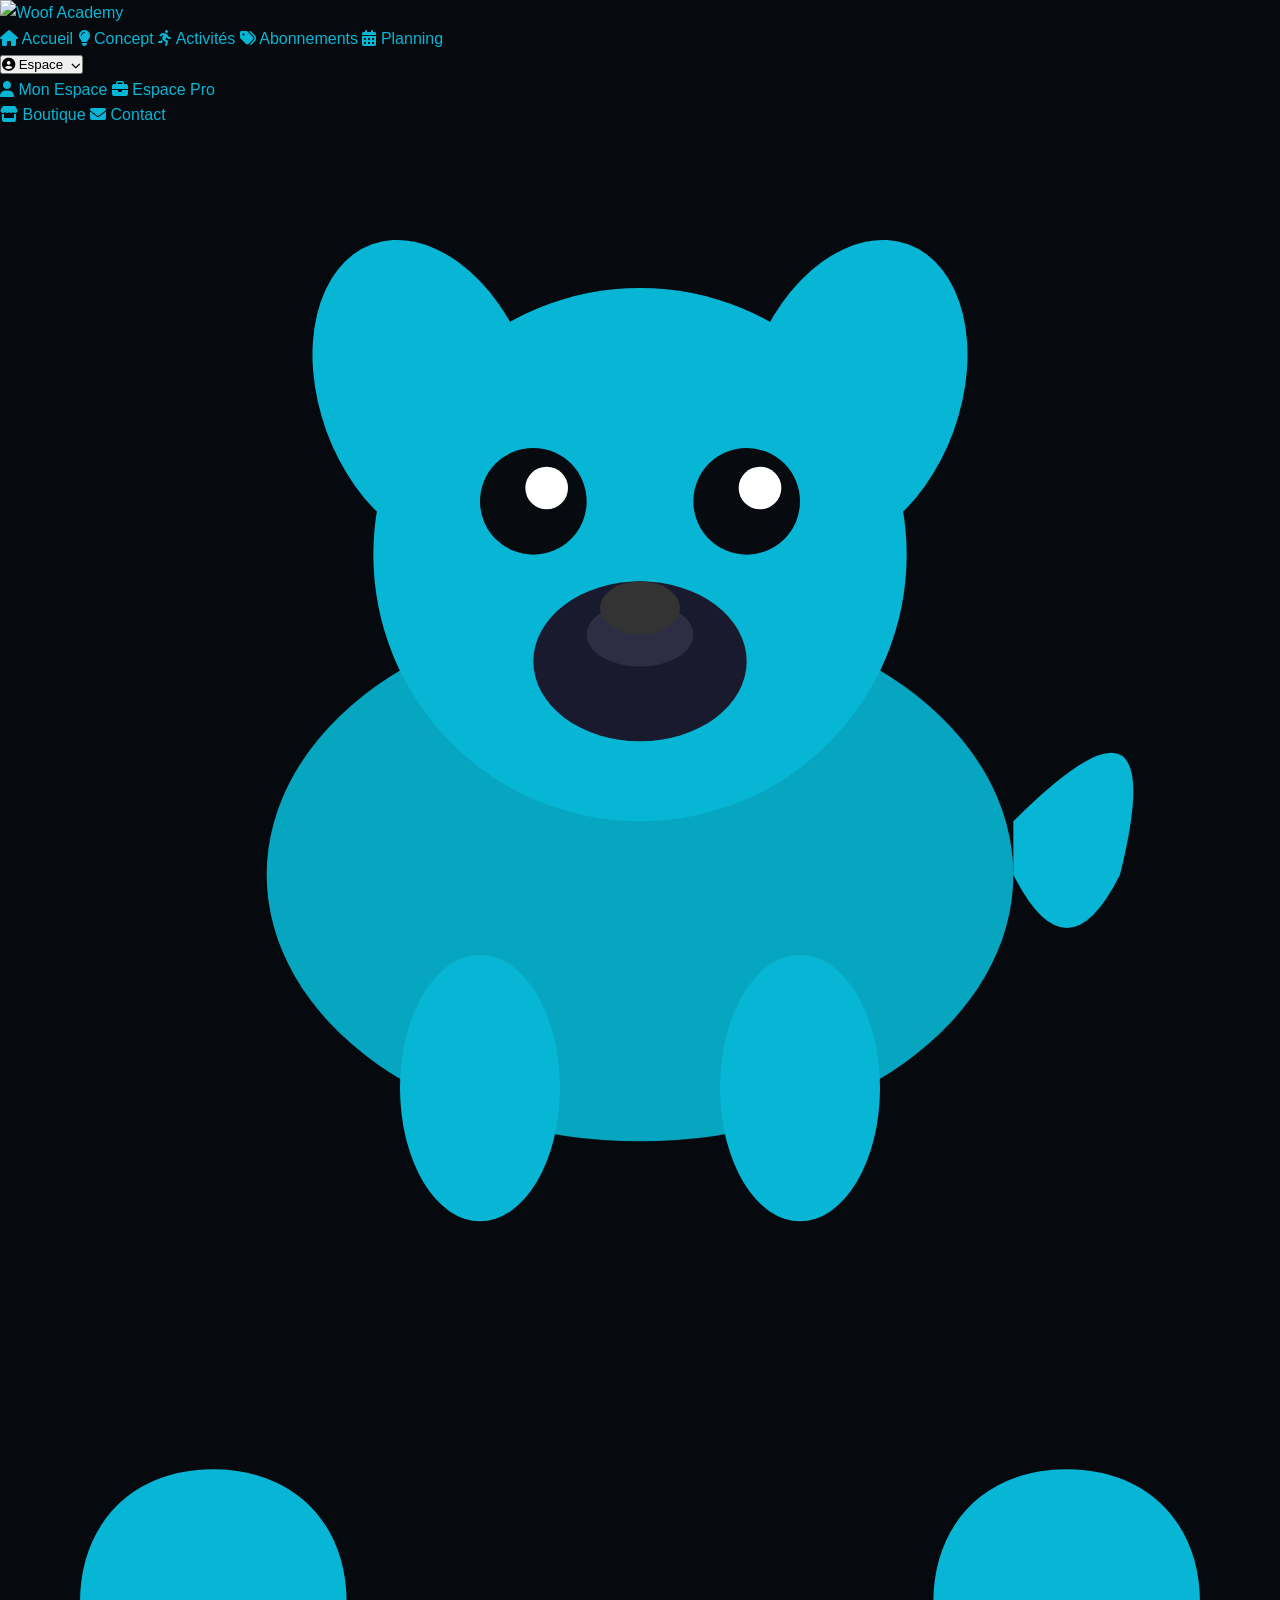
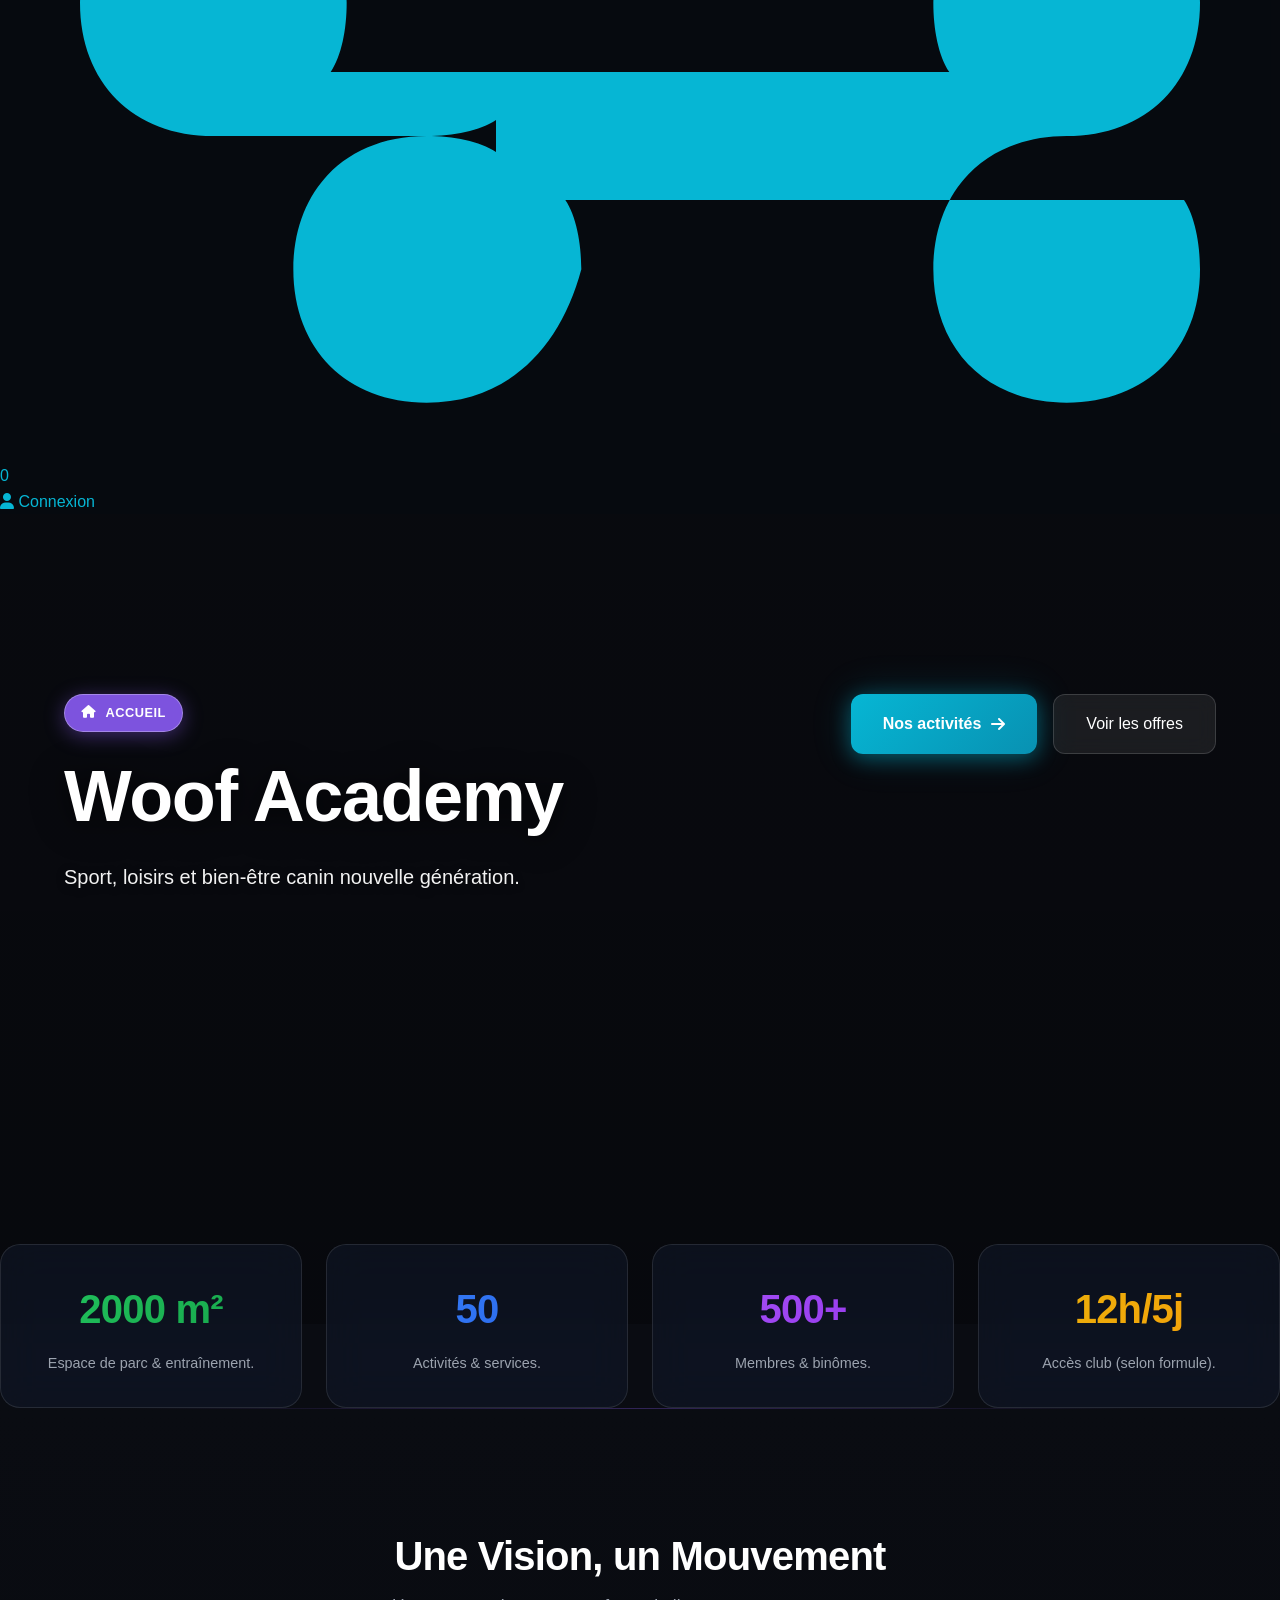
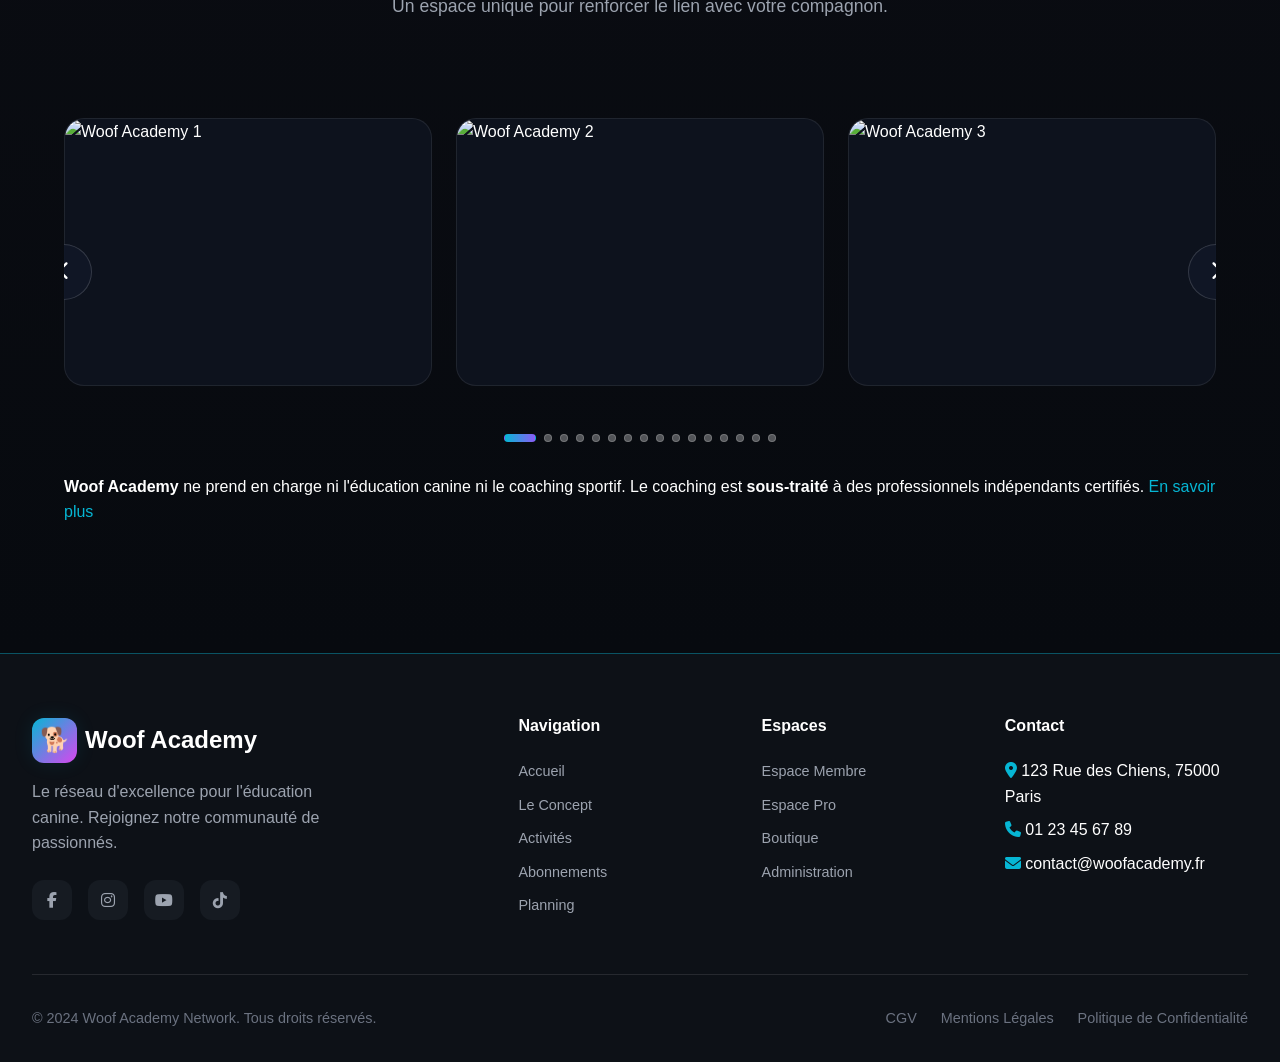
==== index.html @ 2a22ddcd "Add files via upload" ====
<!DOCTYPE html>
<html lang="fr">
<head>
    <meta charset="UTF-8">
    <meta name="viewport" content="width=device-width, initial-scale=1.0">
    <title>Woof Academy - Sport, loisirs et bien-être canin nouvelle génération</title>
    <meta name="description" content="Woof Academy - Sport, éducation et bien-être canin nouvelle génération. 2000m² d'espace, 50 activités, 500+ membres.">
    <link rel="stylesheet" href="style.css">
    <link rel="stylesheet" href="css/woof-header.css">
    <link href="https://fonts.googleapis.com/css2?family=Play:wght@400;700&family=Rajdhani:wght@700&family=Lexend:wght@300;400;700&display=swap" rel="stylesheet">
    <link rel="stylesheet" href="https://fonts.googleapis.com/css2?family=Play:wght@400;700&display=swap">
    <link rel="stylesheet" href="https://cdn.jsdelivr.net/npm/@fortawesome/fontawesome-free@6.4.0/css/all.min.css">
    <style>
	
        /* ===== STYLES MODERNISÉS - INSPIRATION WEBFLOW/SPACEKIT ===== */
        
        :root {
            --bg-dark: #0a0c12;
            --bg-darker: #070a0f;
            --bg-card: rgba(17, 24, 39, 0.6);
            --accent-purple: #8b5cf6;
            --accent-cyan: #06b6d4;
            --accent-pink: #ec4899;
            --text-primary: #ffffff;
            --text-secondary: #9ca3af;
            --border-subtle: rgba(255, 255, 255, 0.06);
            --glow-purple: rgba(139, 92, 246, 0.3);
            --glow-cyan: rgba(6, 182, 212, 0.3);
        }
        
        * {
            margin: 0;
            padding: 0;
            box-sizing: border-box;
        }
        
        body {
            background: var(--bg-dark);
            color: var(--text-primary);
            font-family: 'Inter', -apple-system, BlinkMacSystemFont, 'Segoe UI', sans-serif;
            overflow-x: hidden;
        }
        
        /* Glassmorphism utility */
        .glass {
            background: rgba(17, 24, 39, 0.4);
            backdrop-filter: blur(20px) saturate(180%);
            -webkit-backdrop-filter: blur(20px) saturate(180%);
            border: 1px solid rgba(255, 255, 255, 0.08);
        }
        
        /* Container */
        .container {
            max-width: 1400px;
            margin: 0 auto;
            padding: 0 2rem;
        }
        
        /* Header modernisé style Spacekit */
        .header-new {
            position: fixed;
            top: 0;
            left: 0;
            right: 0;
            z-index: 1000;
            background: rgba(7, 10, 15, 0.85);
            backdrop-filter: blur(24px) saturate(180%);
            -webkit-backdrop-filter: blur(24px) saturate(180%);
            padding: 0.875rem 2rem;
            border-bottom: 1px solid rgba(255, 255, 255, 0.05);
            transition: all 0.3s cubic-bezier(0.4, 0, 0.2, 1);
        }
        
        .header-new.scrolled {
            background: rgba(7, 10, 15, 0.95);
            box-shadow: 0 8px 32px rgba(0, 0, 0, 0.4);
        }

        .header-new .header-content {
            display: flex;
            align-items: center;
            justify-content: space-between;
            max-width: 1400px;
            margin: 0 auto;
        }

        .header-new .logo {
            display: flex;
            align-items: center;
            gap: 0.5rem;
            font-size: 1.25rem;
            font-weight: 600;
            color: #fff;
        }

        .header-new .logo-img {
            width: 36px;
            height: 36px;
        }

        .header-new .nav-pills {
            display: flex;
            align-items: center;
            gap: 0.25rem;
        }

        .header-new .nav-pill {
            padding: 0.5rem 1rem;
            border-radius: 9999px;
            font-size: 0.85rem;
            font-weight: 500;
            color: #9ca3af;
            background: transparent;
            border: 1px solid transparent;
            transition: all 0.2s ease;
            text-decoration: none;
        }

        .header-new .nav-pill:hover {
            color: #fff;
            background: rgba(255, 255, 255, 0.08);
        }

        .header-new .nav-pill.active {
            color: #fff;
            background: rgba(255, 255, 255, 0.1);
            border-color: rgba(255, 255, 255, 0.15);
        }

        /* Dropdown Votre Espace */
        .nav-dropdown-new {
            position: relative;
        }
        .nav-dropdown-new .dropdown-trigger {
            display: flex;
            align-items: center;
            gap: 6px;
            cursor: pointer;
        }
        .nav-dropdown-new .dropdown-trigger i {
            font-size: 10px;
            transition: transform 0.2s ease;
        }
        .nav-dropdown-new:hover .dropdown-trigger i {
            transform: rotate(180deg);
        }
        .dropdown-menu-new {
            position: absolute;
            top: 100%;
            left: 50%;
            transform: translateX(-50%);
            min-width: 180px;
            padding: 8px;
            background: rgba(10, 14, 26, 0.95);
            border: 1px solid rgba(255, 255, 255, 0.1);
            border-radius: 12px;
            box-shadow: 0 10px 40px rgba(0, 0, 0, 0.5);
            opacity: 0;
            visibility: hidden;
            transition: all 0.2s ease;
            z-index: 100;
            backdrop-filter: blur(20px);
            margin-top: 8px;
        }
        .nav-dropdown-new:hover .dropdown-menu-new {
            opacity: 1;
            visibility: visible;
        }
        .dropdown-menu-new a {
            display: flex;
            align-items: center;
            gap: 10px;
            padding: 10px 14px;
            color: rgba(234, 240, 255, 0.7);
            text-decoration: none;
            font-size: 13px;
            border-radius: 8px;
            transition: all 0.2s ease;
        }
        .dropdown-menu-new a:hover {
            color: #fff;
            background: rgba(255, 255, 255, 0.06);
        }
        .dropdown-menu-new a i {
            width: 16px;
            text-align: center;
        }

        .header-new .nav-actions {
            display: flex;
            align-items: center;
            gap: 0.75rem;
        }

        .header-new .icon-btn {
            width: 38px;
            height: 38px;
            border-radius: 50%;
            background: rgba(255, 255, 255, 0.08);
            border: 1px solid rgba(255, 255, 255, 0.1);
            display: flex;
            align-items: center;
            justify-content: center;
            color: #9ca3af;
            transition: all 0.2s ease;
            position: relative;
        }

        .header-new .icon-btn:hover {
            background: rgba(255, 255, 255, 0.12);
            color: #fff;
        }

        .header-new .cart-count {
            position: absolute;
            top: -4px;
            right: -4px;
            width: 18px;
            height: 18px;
            background: #ef4444;
            border-radius: 50%;
            font-size: 0.7rem;
            font-weight: 600;
            color: #fff;
            display: flex;
            align-items: center;
            justify-content: center;
        }

                /* ===== HERO SECTION MODERNISÉ - SANS FILTRE ===== */
        .hero-new {
            padding: 180px 2rem 100px;
            background: url('galerie/banniere.jpeg');
            background-size: cover;
            background-position: center center;
            background-repeat: no-repeat;
            background-attachment: fixed;
            min-height: 90vh;
            position: relative;
            color: white;
            overflow: hidden;
        }
        
        /* Overlay très léger pour lisibilité du texte uniquement */
        .hero-new::before {
            content: '';
            position: absolute;
            top: 0;
            left: 0;
            right: 0;
            bottom: 0;
            background: linear-gradient(180deg, rgba(0, 0, 0, 0.2) 0%, rgba(0, 0, 0, 0.3) 100%);
            z-index: 1;
            pointer-events: none;
        }

        .hero-new .container {
            position: relative;
            z-index: 2;
        }

        .hero-top {
            display: flex;
            align-items: flex-start;
            justify-content: space-between;
            margin-bottom: 3rem;
        }

        .hero-text {
            max-width: 550px;
        }

        .hero-badge-new {
            display: inline-flex;
            align-items: center;
            gap: 0.625rem;
            padding: 0.5rem 1rem;
            background: rgba(139, 92, 246, 0.9);
            backdrop-filter: blur(10px);
            border: 1px solid rgba(255, 255, 255, 0.3);
            border-radius: 50px;
            font-size: 0.8rem;
            font-weight: 600;
            color: #ffffff;
            margin-bottom: 1.5rem;
            text-transform: uppercase;
            letter-spacing: 0.5px;
            box-shadow: 0 4px 20px rgba(139, 92, 246, 0.4);
            animation: pulse-glow 3s ease-in-out infinite;
        }
        
        @keyframes pulse-glow {
            0%, 100% { box-shadow: 0 0 20px rgba(139, 92, 246, 0.15); }
            50% { box-shadow: 0 0 30px rgba(139, 92, 246, 0.25); }
        }

        .hero-title-new {
            font-size: 4.5rem;
            font-weight: 900;
            margin-bottom: 1.5rem;
            color: #ffffff;
            line-height: 1.1;
            letter-spacing: -0.02em;
            text-shadow: 0 2px 20px rgba(0, 0, 0, 0.5),
                         0 4px 40px rgba(0, 0, 0, 0.3);
        }

        .hero-subtitle-new {
            font-size: 1.25rem;
            color: rgba(255, 255, 255, 0.95);
            line-height: 1.7;
            font-weight: 400;
            max-width: 600px;
            text-shadow: 0 2px 10px rgba(0, 0, 0, 0.4);
        }

        .hero-buttons {
            display: flex;
            gap: 1rem;
        }

        .btn-hero-primary {
            padding: 1rem 2rem;
            background: linear-gradient(135deg, #06b6d4 0%, #0891b2 100%);
            border: none;
            border-radius: 12px;
            color: #fff;
            font-size: 1rem;
            font-weight: 600;
            transition: all 0.3s cubic-bezier(0.4, 0, 0.2, 1);
            display: inline-flex;
            align-items: center;
            gap: 0.625rem;
            text-decoration: none;
            box-shadow: 0 4px 20px rgba(6, 182, 212, 0.4),
                        0 0 40px rgba(6, 182, 212, 0.2);
            position: relative;
            overflow: hidden;
        }
        
        .btn-hero-primary::before {
            content: '';
            position: absolute;
            top: 0;
            left: -100%;
            width: 100%;
            height: 100%;
            background: linear-gradient(90deg, transparent, rgba(255, 255, 255, 0.3), transparent);
            transition: left 0.5s;
        }
        
        .btn-hero-primary:hover::before {
            left: 100%;
        }

        .btn-hero-primary:hover {
            transform: translateY(-3px);
            box-shadow: 0 6px 30px rgba(6, 182, 212, 0.5),
                        0 0 50px rgba(6, 182, 212, 0.3);
        }

        .btn-hero-secondary {
            padding: 1rem 2rem;
            background: rgba(255, 255, 255, 0.08);
            backdrop-filter: blur(10px);
            border: 1px solid rgba(255, 255, 255, 0.15);
            border-radius: 12px;
            color: #fff;
            font-size: 1rem;
            font-weight: 500;
            transition: all 0.3s cubic-bezier(0.4, 0, 0.2, 1);
            text-decoration: none;
            display: inline-block;
        }

        .btn-hero-secondary:hover {
            background: rgba(255, 255, 255, 0.12);
            border-color: rgba(255, 255, 255, 0.25);
            transform: translateY(-2px);
        }

        /* Stats Cards - Style Glassmorphism Moderne */
        .stats-row {
            display: grid;
            grid-template-columns: repeat(4, 1fr);
            gap: 1.5rem;
            margin-top: -80px;
            position: relative;
            z-index: 3;
        }

        .stat-card-new {
            background: rgba(17, 24, 39, 0.6);
            backdrop-filter: blur(20px) saturate(180%);
            -webkit-backdrop-filter: blur(20px) saturate(180%);
            border: 1px solid rgba(255, 255, 255, 0.1);
            border-radius: 20px;
            padding: 2rem 1.5rem;
            text-align: center;
            transition: all 0.4s cubic-bezier(0.4, 0, 0.2, 1);
            position: relative;
            overflow: hidden;
        }
        
        .stat-card-new::before {
            content: '';
            position: absolute;
            top: 0;
            left: 0;
            right: 0;
            height: 3px;
            background: linear-gradient(90deg, transparent, var(--accent-cyan), transparent);
            opacity: 0;
            transition: opacity 0.4s;
        }
        
        .stat-card-new:hover {
            transform: translateY(-8px);
            border-color: rgba(255, 255, 255, 0.2);
            box-shadow: 0 20px 40px rgba(0, 0, 0, 0.4),
                        0 0 40px rgba(6, 182, 212, 0.15);
        }
        
        .stat-card-new:hover::before {
            opacity: 1;
        }
		 /* Grille de tarifs adaptée */
        .pricing-grid {
            display: grid;
            grid-template-columns: repeat(4, 1fr);
            gap: 15px;
            padding: 20px 2%;
            height: 58vh;
            overflow-y: auto;
            scrollbar-width: none;
        }
        .pricing-grid::-webkit-scrollbar { display: none; }

        .price-card {
            background: rgba(0, 0, 0, 0.4);
            border: 1px solid var(--cyan-light);
            border-radius: 15px;
            padding: 20px;
            display: flex;
            flex-direction: column;
            justify-content: center;
            align-items: center;
            text-align: center;
            transition: 0.3s;
        }
        .price-card:hover { transform: translateY(-5px); border-color: var(--cyan); }
        
        .price-card h3 { font-size: 1vw; color: var(--cyan); margin-bottom: 15px; text-transform: uppercase; }
        
        .confidential-text {
            color: var(--pink);
            font-style: italic;
            font-weight: bold;
            font-size: 0.9vw;
            letter-spacing: 1px;
            text-transform: uppercase;
        }

        .stat-value-new {
            font-size: 2.5rem;
            font-weight: 800;
            margin-bottom: 0.75rem;
            display: block;
            letter-spacing: -0.02em;
        }

        .stat-value-new.green {
            background: linear-gradient(135deg, #22c55e 0%, #16a34a 100%);
            -webkit-background-clip: text;
            -webkit-text-fill-color: transparent;
            background-clip: text;
        }

        .stat-value-new.blue {
            background: linear-gradient(135deg, #3b82f6 0%, #2563eb 100%);
            -webkit-background-clip: text;
            -webkit-text-fill-color: transparent;
            background-clip: text;
        }

        .stat-value-new.purple {
            background: linear-gradient(135deg, #a855f7 0%, #9333ea 100%);
            -webkit-background-clip: text;
            -webkit-text-fill-color: transparent;
            background-clip: text;
        }

        .stat-value-new.yellow {
            background: linear-gradient(135deg, #eab308 0%, #f59e0b 100%);
            -webkit-background-clip: text;
            -webkit-text-fill-color: transparent;
            background-clip: text;
        }

        .stat-label-new {
            font-size: 0.9rem;
            color: #9ca3af;
            margin-top: 0.5rem;
            line-height: 1.5;
            font-weight: 500;
        }

        /* Section Vision / Mouvement */
        .vision-section {
            padding: 8rem 2rem;
            background: linear-gradient(180deg, var(--bg-dark) 0%, var(--bg-darker) 100%);
            position: relative;
        }
        
        .vision-section::before {
            content: '';
            position: absolute;
            top: 0;
            left: 50%;
            transform: translateX(-50%);
            width: 80%;
            height: 1px;
            background: linear-gradient(90deg, transparent, rgba(139, 92, 246, 0.3), transparent);
        }

        .vision-section .container {
            max-width: 1400px;
            margin: 0 auto;
        }

        .vision-header {
            margin-bottom: 2rem;
        }

        .vision-title {
            font-size: 2.5rem;
            font-weight: 800;
            color: #fff;
            margin-bottom: 1rem;
            letter-spacing: -0.02em;
        }

        .vision-subtitle {
            font-size: 1.1rem;
            color: #9ca3af;
            line-height: 1.7;
        }

        /* Image Grid - Style Moderne avec Effets */
        .image-grid {
            display: grid;
            grid-template-columns: repeat(5, 1fr);
            gap: 1.5rem;
        }

        .image-card {
            aspect-ratio: 4/5;
            border-radius: 20px;
            overflow: hidden;
            position: relative;
            background: rgba(17, 24, 39, 0.6);
            border: 1px solid rgba(255, 255, 255, 0.08);
            cursor: pointer;
            transition: all 0.5s cubic-bezier(0.4, 0, 0.2, 1);
        }
        
        .image-card::before {
            content: '';
            position: absolute;
            top: 0;
            left: 0;
            right: 0;
            bottom: 0;
            background: linear-gradient(180deg, transparent 0%, rgba(0, 0, 0, 0.4) 100%);
            opacity: 0;
            transition: opacity 0.5s;
            z-index: 1;
        }
        
        .image-card:hover::before {
            opacity: 1;
        }

        .image-card img {
            width: 100%;
            height: 100%;
            object-fit: cover;
            transition: transform 0.7s cubic-bezier(0.4, 0, 0.2, 1);
        }

        .image-card:hover {
            transform: translateY(-8px);
            box-shadow: 0 20px 40px rgba(0, 0, 0, 0.5),
                        0 0 60px rgba(139, 92, 246, 0.15);
            border-color: rgba(139, 92, 246, 0.3);
        }
        
        .image-card:hover img {
            transform: scale(1.1);
        }

        /* Disclaimer adapté */
        .disclaimer-slim {
            background: rgba(22, 27, 34, 0.9);
            border-bottom: 1px solid rgba(255, 255, 255, 0.06);
            padding: 0.5rem 2rem;
            text-align: center;
            font-size: 0.75rem;
            color: #6b7280;
            position: fixed;
            top: 0;
            left: 0;
            right: 0;
            z-index: 1001;
        }

        .disclaimer-slim strong {
            color: #06b6d4;
        }

        .disclaimer-slim a {
            color: #a855f7;
            text-decoration: underline;
        }

        body.has-disclaimer-slim .header-new {
            top: 32px;
        }

        body.has-disclaimer-slim .hero-new {
            padding-top: 180px;
        }

        /* Footer Modernisé */
        .footer-new {
            background: linear-gradient(180deg, var(--bg-darker) 0%, #000000 100%);
            border-top: 1px solid rgba(139, 92, 246, 0.1);
            padding: 4rem 2rem 2rem;
            position: relative;
            margin-top: 4rem;
        }
        
        .footer-new::before {
            content: '';
            position: absolute;
            top: 0;
            left: 0;
            right: 0;
            height: 1px;
            background: linear-gradient(90deg, transparent, rgba(139, 92, 246, 0.5), rgba(6, 182, 212, 0.5), transparent);
        }

        .footer-new .container {
            max-width: 1400px;
            margin: 0 auto;
        }

        .footer-grid-new {
            display: grid;
            grid-template-columns: 2fr repeat(3, 1fr);
            gap: 3rem;
            margin-bottom: 2rem;
        }

        .footer-brand-new .logo {
            display: flex;
            align-items: center;
            gap: 0.625rem;
            font-size: 1.5rem;
            font-weight: 700;
            color: #fff;
            margin-bottom: 1.25rem;
            text-decoration: none;
        }

        .footer-brand-new .logo-img {
            width: 40px;
            height: 40px;
        }

        .footer-brand-new p {
            color: #9ca3af;
            font-size: 0.95rem;
            line-height: 1.8;
            margin-bottom: 1.5rem;
            max-width: 320px;
        }

        .footer-social-new {
            display: flex;
            gap: 0.75rem;
        }

        .footer-social-new a {
            width: 44px;
            height: 44px;
            border-radius: 50%;
            background: rgba(255, 255, 255, 0.05);
            border: 1px solid rgba(255, 255, 255, 0.1);
            display: flex;
            align-items: center;
            justify-content: center;
            color: #9ca3af;
            transition: all 0.3s cubic-bezier(0.4, 0, 0.2, 1);
            position: relative;
            overflow: hidden;
        }
        
        .footer-social-new a::before {
            content: '';
            position: absolute;
            top: 50%;
            left: 50%;
            width: 0;
            height: 0;
            border-radius: 50%;
            background: rgba(6, 182, 212, 0.2);
            transform: translate(-50%, -50%);
            transition: width 0.4s, height 0.4s;
        }
        
        .footer-social-new a:hover::before {
            width: 100%;
            height: 100%;
        }

        .footer-social-new a:hover {
            background: rgba(6, 182, 212, 0.15);
            border-color: rgba(6, 182, 212, 0.4);
            color: #06b6d4;
            transform: translateY(-4px);
            box-shadow: 0 8px 20px rgba(6, 182, 212, 0.3);
        }

        .footer-col h4 {
            font-size: 1rem;
            font-weight: 700;
            color: #fff;
            margin-bottom: 1.5rem;
            letter-spacing: 0.5px;
        }

        .footer-col ul {
            list-style: none;
            padding: 0;
            margin: 0;
        }

        .footer-col li {
            margin-bottom: 0.5rem;
        }

        .footer-col a {
            color: #9ca3af;
            font-size: 0.9rem;
            text-decoration: none;
            transition: all 0.3s ease;
            display: inline-block;
        }

        .footer-col a:hover {
            color: #06b6d4;
            transform: translateX(4px);
        }

        .footer-bottom-new {
            display: flex;
            justify-content: space-between;
            align-items: center;
            padding-top: 2.5rem;
            margin-top: 3rem;
            border-top: 1px solid rgba(255, 255, 255, 0.08);
        }

        .footer-bottom-new p {
            color: #6b7280;
            font-size: 0.9rem;
            margin: 0;
        }

        .footer-legal-new {
            display: flex;
            gap: 1.5rem;
        }

        .footer-legal-new a {
            color: #6b7280;
            font-size: 0.9rem;
            text-decoration: none;
            transition: all 0.3s ease;
            position: relative;
        }
        
        .footer-legal-new a::after {
            content: '';
            position: absolute;
            bottom: -2px;
            left: 0;
            width: 0;
            height: 2px;
            background: linear-gradient(90deg, #06b6d4, #8b5cf6);
            transition: width 0.3s;
        }
        
        .footer-legal-new a:hover::after {
            width: 100%;
        }

        .footer-legal-new a:hover {
            color: #06b6d4;
        }

        /* ===== CARROUSEL STYLES ===== */
        .carousel-container {
            position: relative;
            width: 100%;
            overflow: hidden;
            margin-top: 3rem;
            border-radius: 24px;
        }

        .carousel {
            display: flex;
            transition: transform 0.6s cubic-bezier(0.4, 0, 0.2, 1);
            gap: 1.5rem;
        }

        .carousel-slide {
            min-width: calc(33.333% - 1rem);
            aspect-ratio: 4/5;
            border-radius: 20px;
            overflow: hidden;
            position: relative;
            background: rgba(17, 24, 39, 0.6);
            border: 1px solid rgba(255, 255, 255, 0.08);
            cursor: pointer;
            transition: all 0.5s cubic-bezier(0.4, 0, 0.2, 1);
        }

        .carousel-slide::before {
            content: '';
            position: absolute;
            top: 0;
            left: 0;
            right: 0;
            bottom: 0;
            background: linear-gradient(180deg, transparent 0%, rgba(0, 0, 0, 0.4) 100%);
            opacity: 0;
            transition: opacity 0.5s;
            z-index: 1;
        }

        .carousel-slide:hover::before {
            opacity: 1;
        }

        .carousel-slide img {
            width: 100%;
            height: 100%;
            object-fit: cover;
            transition: transform 0.7s cubic-bezier(0.4, 0, 0.2, 1);
        }

        .carousel-slide:hover {
            transform: translateY(-8px);
            box-shadow: 0 20px 40px rgba(0, 0, 0, 0.5),
                        0 0 60px rgba(139, 92, 246, 0.15);
            border-color: rgba(139, 92, 246, 0.3);
        }

        .carousel-slide:hover img {
            transform: scale(1.1);
        }

        .carousel-button {
            position: absolute;
            top: 50%;
            transform: translateY(-50%);
            width: 56px;
            height: 56px;
            border-radius: 50%;
            background: rgba(17, 24, 39, 0.9);
            backdrop-filter: blur(20px);
            border: 1px solid rgba(255, 255, 255, 0.15);
            color: #fff;
            font-size: 1.2rem;
            cursor: pointer;
            transition: all 0.3s cubic-bezier(0.4, 0, 0.2, 1);
            z-index: 10;
            display: flex;
            align-items: center;
            justify-content: center;
        }

        .carousel-button:hover {
            background: rgba(6, 182, 212, 0.3);
            border-color: rgba(6, 182, 212, 0.5);
            transform: translateY(-50%) scale(1.1);
            box-shadow: 0 8px 24px rgba(6, 182, 212, 0.4);
        }

        .carousel-button.prev {
            left: -28px;
        }

        .carousel-button.next {
            right: -28px;
        }

        /* Indicateurs carrousel */
        .carousel-indicators {
            display: flex;
            justify-content: center;
            gap: 0.5rem;
            margin-top: 2rem;
        }

        .carousel-indicator {
            width: 8px;
            height: 8px;
            border-radius: 50%;
            background: rgba(255, 255, 255, 0.3);
            border: 1px solid rgba(255, 255, 255, 0.2);
            cursor: pointer;
            transition: all 0.3s ease;
        }

        .carousel-indicator.active {
            width: 32px;
            border-radius: 4px;
            background: linear-gradient(90deg, #06b6d4, #8b5cf6);
            border-color: transparent;
        }

        /* Responsive carrousel */
        @media (max-width: 1024px) {
            .carousel-slide {
                min-width: calc(50% - 0.75rem);
            }
            
            .carousel-button {
                width: 48px;
                height: 48px;
                font-size: 1rem;
            }
        }

        @media (max-width: 768px) {
            .carousel-slide {
                min-width: calc(100% - 1rem);
            }
            
            .carousel-button.prev {
                left: 8px;
            }
            
            .carousel-button.next {
                right: 8px;
            }
        }

        /* Animations et Scroll */
        @keyframes fadeInUp {
            from {
                opacity: 0;
                transform: translateY(30px);
            }
            to {
                opacity: 1;
                transform: translateY(0);
            }
        }
        
        .fade-in-up {
            animation: fadeInUp 0.8s ease-out forwards;
        }
        
        /* Smooth Scroll */
        html {
            scroll-behavior: smooth;
        }
        
        /* Selection Style */
        ::selection {
            background: rgba(139, 92, 246, 0.3);
            color: #fff;
        }
        
        /* Scrollbar Styling */
        ::-webkit-scrollbar {
            width: 10px;
        }
        
        ::-webkit-scrollbar-track {
            background: var(--bg-darker);
        }
        
        ::-webkit-scrollbar-thumb {
            background: linear-gradient(180deg, #8b5cf6, #06b6d4);
            border-radius: 10px;
        }
        
        ::-webkit-scrollbar-thumb:hover {
            background: linear-gradient(180deg, #a855f7, #0891b2);
        }
        
        /* Mobile Responsive */
        @media (max-width: 1024px) {
            .header-new .nav-pills {
                display: none;
            }
            
            .hero-title-new {
                font-size: 3.5rem;
            }
            
            .stats-row {
                grid-template-columns: repeat(2, 1fr);
                gap: 1.25rem;
                margin-top: 2rem;
            }
            
            .image-grid {
                grid-template-columns: repeat(3, 1fr);
                gap: 1.25rem;
            }
            
            .footer-grid-new {
                grid-template-columns: 1fr 1fr;
            }
        }

        @media (max-width: 768px) {
            .hero-new {
                padding: 140px 1.5rem 80px;
                min-height: 80vh;
            }
            
            .hero-top {
                flex-direction: column;
                gap: 2rem;
            }
            
            .hero-title-new {
                font-size: 2.5rem;
            }
            
            .hero-subtitle-new {
                font-size: 1rem;
            }
            
            .hero-buttons {
                flex-direction: column;
                width: 100%;
            }
            
            .btn-hero-primary,
            .btn-hero-secondary {
                width: 100%;
                justify-content: center;
            }
            
            .stats-row {
                grid-template-columns: 1fr;
                gap: 1rem;
                margin-top: 2rem;
            }
            
            .vision-section {
                padding: 4rem 1.5rem;
            }
            
            .vision-title {
                font-size: 2rem;
            }
            
            .image-grid {
                grid-template-columns: repeat(2, 1fr);
                gap: 1rem;
            }
            
            .footer-grid-new {
                grid-template-columns: 1fr;
                gap: 2.5rem;
            }
            
            .footer-bottom-new {
                flex-direction: column;
                gap: 1.5rem;
                text-align: center;
            }
        }

        /* Mobile menu button */
        .mobile-menu-btn-new {
            display: none;
            flex-direction: column;
            gap: 5px;
            background: none;
            border: none;
            cursor: pointer;
            padding: 5px;
        }

        .mobile-menu-btn-new span {
            width: 22px;
            height: 2px;
            background: #9ca3af;
            border-radius: 2px;
            transition: all 0.3s ease;
        }

        @media (max-width: 1024px) {
            .mobile-menu-btn-new {
                display: flex;
            }
        }
    </style>
</head>
<body>
    
    <!-- HEADER UNIFIÉ -->
    <header class="woof-header">
        <div class="woof-header__content">
            <!-- Logo -->
            <a href="index.html" class="woof-logo">
                <img src="galerie/logohq.png" alt="Woof Academy" class="woof-logo__img">

            </a>
            
            <!-- Navigation Bulle -->
            <nav class="woof-nav" id="woofNav">
                <a href="index.html" class="woof-nav__item active">
                    <i class="fas fa-home"></i>
                    <span class="nav-text">Accueil</span>
                </a>
                <a href="Concept.html" class="woof-nav__item">
                    <i class="fas fa-lightbulb"></i>
                    <span class="nav-text">Concept</span>
                </a>
                <a href="Activites.html" class="woof-nav__item">
                    <i class="fas fa-running"></i>
                    <span class="nav-text">Activités</span>
                </a>
                <a href="Abonnements.html" class="woof-nav__item">
                    <i class="fas fa-tags"></i>
                    <span class="nav-text">Abonnements</span>
                </a>
                <a href="Planning-reservation.html" class="woof-nav__item">
                    <i class="fas fa-calendar-alt"></i>
                    <span class="nav-text">Planning</span>
                </a>
                <div class="woof-nav__dropdown">
                    <button class="woof-nav__item">
                        <i class="fas fa-user-circle"></i>
                        <span class="nav-text">Espace</span>
                        <i class="fas fa-chevron-down" style="font-size: 0.6rem; margin-left: 4px;"></i>
                    </button>
                    <div class="woof-nav__dropdown-menu">
                        <a href="Espace-Membre.html" class="woof-nav__dropdown-item">
                            <i class="fas fa-user"></i> Mon Espace
                        </a>
                        <a href="Espace-Pro.html" class="woof-nav__dropdown-item">
                            <i class="fas fa-briefcase"></i> Espace Pro
                        </a>
                    </div>
                </div>
                <a href="Shop.html" class="woof-nav__item">
                    <i class="fas fa-store"></i>
                    <span class="nav-text">Boutique</span>
                </a>
                <a href="Nous-contacter.html" class="woof-nav__item">
                    <i class="fas fa-envelope"></i>
                    <span class="nav-text">Contact</span>
                </a>
            </nav>
            
            <!-- Actions: Chien + Connexion -->
            <div class="woof-actions">
                <!-- Chien Panier -->
                <div class="woof-cart-dog" id="woofCartDog">
                    <a href="Panier.html" class="woof-cart-dog__link" title="Mon Panier">
                        <!-- Chien SVG -->
                        <svg class="woof-dog" viewBox="0 0 48 48" fill="none">
                            <ellipse cx="24" cy="28" rx="14" ry="10" fill="currentColor" opacity="0.9"/>
                            <circle cx="24" cy="16" r="10" fill="currentColor"/>
                            <ellipse cx="16" cy="10" rx="4" ry="6" fill="currentColor" transform="rotate(-20 16 10)"/>
                            <ellipse cx="32" cy="10" rx="4" ry="6" fill="currentColor" transform="rotate(20 32 10)"/>
                            <circle cx="20" cy="14" r="2" fill="#070a0f"/>
                            <circle cx="28" cy="14" r="2" fill="#070a0f"/>
                            <circle cx="20.5" cy="13.5" r="0.8" fill="#fff"/>
                            <circle cx="28.5" cy="13.5" r="0.8" fill="#fff"/>
                            <ellipse cx="24" cy="20" rx="4" ry="3" fill="#1a1a2e"/>
                            <ellipse cx="24" cy="19" rx="2" ry="1.2" fill="#2d2d44"/>
                            <ellipse cx="24" cy="18" rx="1.5" ry="1" fill="#333"/>
                            <ellipse cx="18" cy="36" rx="3" ry="5" fill="currentColor"/>
                            <ellipse cx="30" cy="36" rx="3" ry="5" fill="currentColor"/>
                            <path d="M38 26 Q44 20 42 28 Q40 32 38 28" fill="currentColor"/>
                        </svg>
                        
                        <!-- Os dans la gueule -->
                        <svg class="woof-bone" viewBox="0 0 24 12" fill="currentColor">
                            <path d="M4 6c-1.5 0-2.5-1-2.5-2.5S2.5 1 4 1s2.5 1 2.5 2.5c0 .5-.1 1-.3 1.3h11.6c-.2-.3-.3-.8-.3-1.3C17.5 2 18.5 1 20 1s2.5 1 2.5 2.5S21.5 6 20 6s-2.5 1-2.5 2.5S18.5 11 20 11s2.5-1 2.5-2.5c0-.5-.1-1-.3-1.3H10.6c.2.3.3.8.3 1.3C10.5 10 9.5 11 8 11s-2.5-1-2.5-2.5S6.5 6 8 6c.5 0 1 .1 1.3.3V5.7C9 5.9 8.5 6 8 6H4z"/>
                        </svg>
                        
                        <!-- Compteur -->
                        <span class="woof-cart-count" id="woofCartCount">0</span>
                    </a>
                </div>
                
                <!-- Balle (pour animation) -->
                <div class="woof-ball" id="woofBall"></div>
                
                <!-- Bouton Connexion -->
                <a href="Login.html" class="woof-btn-login">
                    <i class="fas fa-user"></i>
                    <span>Connexion</span>
                </a>
            </div>
        </div>
    </header>

        <!-- HERO SECTION -->
    <section class="hero-new">
        <div class="container">
            <div class="hero-top">
                <div class="hero-text">
                    <div class="hero-badge-new">
                        <i class="fas fa-home"></i>
                        <span>ACCUEIL</span>
                    </div>
                    <h1 class="hero-title-new">Woof Academy</h1>
                    <p class="hero-subtitle-new">Sport, loisirs et bien-être canin nouvelle génération.</p>
                </div>
                <div class="hero-buttons">
                    <a href="Activites.html" class="btn-hero-primary">
                        Nos activités <i class="fas fa-arrow-right"></i>
                    </a>
                    <a href="Abonnements.html" class="btn-hero-secondary">
                        Voir les offres
                    </a>
                </div>
            </div>
        </div>
    </section>

            <!-- Stats Row -->
            <div class="stats-row">
                <div class="stat-card-new">
                    <div class="stat-value-new green">2000 m²</div>
                    <div class="stat-label-new">Espace de parc & entraînement.</div>
                </div>
                <div class="stat-card-new">
                    <div class="stat-value-new blue">50</div>
                    <div class="stat-label-new">Activités & services.</div>
                </div>
                <div class="stat-card-new">
                    <div class="stat-value-new purple">500+</div>
                    <div class="stat-label-new">Membres & binômes.</div>
                </div>
                <div class="stat-card-new">
                    <div class="stat-value-new yellow">12h/5j</div>
                    <div class="stat-label-new">Accès club (selon formule).</div>
                </div>
            </div>
        </div>
    </section>

    <!-- SECTION VISION / MOUVEMENT -->
<section class="vision-section">
    <div class="container">
        <div class="vision-header">
            <h2 class="vision-title">Une Vision, un Mouvement</h2>
            <p class="vision-subtitle">Un espace unique pour renforcer le lien avec votre compagnon.</p>
        </div>

        <!-- Carrousel -->
        <div class="carousel-container">
            <div class="carousel" id="carousel">
                <!-- Les images seront ajoutées ici par JavaScript -->
            </div>
            <button class="carousel-button prev" aria-label="Précédent" id="carouselPrev">
                <i class="fas fa-chevron-left"></i>
            </button>
            <button class="carousel-button next" aria-label="Suivant" id="carouselNext">
                <i class="fas fa-chevron-right"></i>
            </button>
            <div class="carousel-indicators" id="carouselIndicators"></div>
        </div>

<!-- DISCLAIMER -->
         <div class="woof-disclaimer">
          <strong>Woof Academy</strong> ne prend en charge ni l'éducation canine ni le coaching sportif. 
        Le coaching est <strong>sous-traité</strong> à des professionnels indépendants certifiés.
        <a href="CgvWoof.html">En savoir plus</a>
    </div>
</main>


    <!-- FOOTER -->
</section>

</div>
	    <footer class="footer">
        <div class="container">
            <div class="footer-grid">
                <div class="footer-brand">
                    <a href="index.html" class="logo">
                        <div class="logo-icon">🐕</div>
                        <span>Woof Academy</span>
                    </a>
                    <p>Le réseau d'excellence pour l'éducation canine. Rejoignez notre communauté de passionnés.</p>
                    <div class="footer-social">
                        <a href="#"><i class="fab fa-facebook-f"></i></a>
                        <a href="#"><i class="fab fa-instagram"></i></a>
                        <a href="#"><i class="fab fa-youtube"></i></a>
                        <a href="#"><i class="fab fa-tiktok"></i></a>
                    </div>
                </div>
                
                <div>
                    <h4 class="footer-title">Navigation</h4>
                    <ul class="footer-links">
                        <li><a href="index.html">Accueil</a></li>
                        <li><a href="Concept.html">Le Concept</a></li>
                        <li><a href="Activites.html">Activités</a></li>
                        <li><a href="Abonnements.html">Abonnements</a></li>
                        <li><a href="Planning-reservation.html">Planning</a></li>
                    </ul>
                </div>
                
                <div>
                    <h4 class="footer-title">Espaces</h4>
                    <ul class="footer-links">
                        <li><a href="Espace-Membre.html">Espace Membre</a></li>
                        <li><a href="Espace-Pro.html">Espace Pro</a></li>
                        <li><a href="Shop.html">Boutique</a></li>
                        <li><a href="admin-config.html">Administration</a></li>
                    </ul>
                </div>
                
                <div>
                    <h4 class="footer-title">Contact</h4>
                    <ul class="footer-links">
                        <li><i class="fas fa-map-marker-alt text-cyan"></i> 123 Rue des Chiens, 75000 Paris</li>
                        <li><i class="fas fa-phone text-cyan"></i> 01 23 45 67 89</li>
                        <li><i class="fas fa-envelope text-cyan"></i> contact@woofacademy.fr</li>
                    </ul>
                </div>
            </div>
            
            <div class="footer-bottom">
                <p>&copy; 2024 Woof Academy Network. Tous droits réservés.</p>
                <div class="footer-legal">
                    <a href="CgvWoof.html">CGV</a>
                    <a href="#">Mentions Légales</a>
                    <a href="#">Politique de Confidentialité</a>
                </div>
            </div>
        </div>
</section>

    <!-- JAVASCRIPT -->
    <script src="js/woof-header.js"></script>
	   <script>
        // ===== ANIMATIONS ET EFFETS MODERNES =====
        
        // Header Scroll Effect Amélioré
        let lastScroll = 0;
        window.addEventListener('scroll', () => {
            const currentScroll = window.pageYOffset;
            const header = document.querySelector('.woof-header');
            
            if (header) {
                if (currentScroll > 100) {
                    header.classList.add('scrolled');
                    header.style.background = 'rgba(7, 10, 15, 0.98)';
                    header.style.boxShadow = '0 8px 32px rgba(0, 0, 0, 0.4)';
                } else {
                    header.classList.remove('scrolled');
                    header.style.background = 'rgba(7, 10, 15, 0.85)';
                    header.style.boxShadow = 'none';
                }
            }
            
            lastScroll = currentScroll;
        });

        // Intersection Observer pour animations au scroll
        const observerOptions = {
            threshold: 0.1,
            rootMargin: '0px 0px -100px 0px'
        };

        const observer = new IntersectionObserver((entries) => {
            entries.forEach(entry => {
                if (entry.isIntersecting) {
                    entry.target.style.opacity = '1';
                    entry.target.style.transform = 'translateY(0)';
                }
            });
        }, observerOptions);

        // Observer les cartes statistiques
        document.addEventListener('DOMContentLoaded', () => {
            const statCards = document.querySelectorAll('.stat-card-new');
            statCards.forEach((card, index) => {
                card.style.opacity = '0';
                card.style.transform = 'translateY(30px)';
                card.style.transition = `all 0.6s cubic-bezier(0.4, 0, 0.2, 1) ${index * 0.1}s`;
                observer.observe(card);
            });

            // Observer les cartes images
            const imageCards = document.querySelectorAll('.image-card');
            imageCards.forEach((card, index) => {
                card.style.opacity = '0';
                card.style.transform = 'translateY(30px)';
                card.style.transition = `all 0.6s cubic-bezier(0.4, 0, 0.2, 1) ${index * 0.05}s`;
                observer.observe(card);
            });

            // Effet parallaxe léger sur le hero
            window.addEventListener('scroll', () => {
                const scrolled = window.pageYOffset;
                const hero = document.querySelector('.hero-new');
                if (hero && scrolled < window.innerHeight) {
                    hero.style.transform = `translateY(${scrolled * 0.5}px)`;
                }
            });

            // Animation du badge hero
            const badge = document.querySelector('.hero-badge-new');
            if (badge) {
                badge.style.opacity = '0';
                badge.style.transform = 'translateY(-10px)';
                setTimeout(() => {
                    badge.style.transition = 'all 0.8s cubic-bezier(0.4, 0, 0.2, 1)';
                    badge.style.opacity = '1';
                    badge.style.transform = 'translateY(0)';
                }, 200);
            }

            // Animation du titre hero
            const title = document.querySelector('.hero-title-new');
            if (title) {
                title.style.opacity = '0';
                title.style.transform = 'translateY(20px)';
                setTimeout(() => {
                    title.style.transition = 'all 0.8s cubic-bezier(0.4, 0, 0.2, 1)';
                    title.style.opacity = '1';
                    title.style.transform = 'translateY(0)';
                }, 400);
            }

            // Animation du sous-titre hero
            const subtitle = document.querySelector('.hero-subtitle-new');
            if (subtitle) {
                subtitle.style.opacity = '0';
                subtitle.style.transform = 'translateY(20px)';
                setTimeout(() => {
                    subtitle.style.transition = 'all 0.8s cubic-bezier(0.4, 0, 0.2, 1)';
                    subtitle.style.opacity = '1';
                    subtitle.style.transform = 'translateY(0)';
                }, 600);
            }

            // Animation des boutons hero
            const buttons = document.querySelectorAll('.hero-buttons a');
            buttons.forEach((btn, index) => {
                btn.style.opacity = '0';
                btn.style.transform = 'translateY(20px)';
                setTimeout(() => {
                    btn.style.transition = 'all 0.8s cubic-bezier(0.4, 0, 0.2, 1)';
                    btn.style.opacity = '1';
                    btn.style.transform = 'translateY(0)';
                }, 800 + (index * 100));
            });
        });

        // Effet de curseur personnalisé sur les cartes (optionnel)
        document.querySelectorAll('.stat-card-new, .image-card').forEach(card => {
            card.addEventListener('mousemove', (e) => {
                const rect = card.getBoundingClientRect();
                const x = e.clientX - rect.left;
                const y = e.clientY - rect.top;
                
                const centerX = rect.width / 2;
                const centerY = rect.height / 2;
                
                const rotateX = (y - centerY) / 20;
                const rotateY = (centerX - x) / 20;
                
                card.style.transform = `perspective(1000px) rotateX(${rotateX}deg) rotateY(${rotateY}deg) translateY(-8px)`;
            });
            
            card.addEventListener('mouseleave', () => {
                card.style.transform = 'perspective(1000px) rotateX(0) rotateY(0) translateY(0)';
            });
        });

        // Smooth scroll pour les ancres
        document.querySelectorAll('a[href^="#"]').forEach(anchor => {
            anchor.addEventListener('click', function (e) {
                e.preventDefault();
                const target = document.querySelector(this.getAttribute('href'));
                if (target) {
                    target.scrollIntoView({
                        behavior: 'smooth',
                        block: 'start'
                    });
                }
            });
        });

        // Préchargement des images au hover
        document.querySelectorAll('.image-card img').forEach(img => {
            img.addEventListener('mouseenter', function() {
                this.style.willChange = 'transform';
            });
            img.addEventListener('mouseleave', function() {
                this.style.willChange = 'auto';
            });
        });

        // Performance: Réduire les animations si l'utilisateur préfère
        if (window.matchMedia('(prefers-reduced-motion: reduce)').matches) {
            document.querySelectorAll('*').forEach(el => {
                el.style.animation = 'none';
                el.style.transition = 'none';
            });
        }
    </script>
    <script>
        // ===== CARROUSEL =====
        const carouselImages = [
            'galerie/parc1.png',
			'galerie/groupechien.png',
            'galerie/parc2.png',
			'galerie/Compagnie.png',
            'galerie/parc3.png',
			'galerie/einstein.png',
            'galerie/parc4.png',
			'galerie/jeuchien.png',
			'galerie/bisouchien.png',
            'galerie/parc5.png',
			'galerie/enfantschien.png',
            'galerie/parc6.png',
            'galerie/jeuballe.png',
            'galerie/parc8.png',
			'galerie/calinmamie.png',
            'galerie/parc9.png'
        ];

        let currentIndex = 0;
        const carousel = document.getElementById('carousel');
        const carouselPrev = document.getElementById('carouselPrev');
        const carouselNext = document.getElementById('carouselNext');
        const indicators = document.getElementById('carouselIndicators');

        // Créer les slides
        function createCarousel() {
            carousel.innerHTML = '';
            indicators.innerHTML = '';
            
            carouselImages.forEach((img, index) => {
                // Créer slide
                const slide = document.createElement('div');
                slide.className = 'carousel-slide';
                slide.innerHTML = `<img src="${img}" alt="Woof Academy ${index + 1}" loading="lazy" onerror="this.onerror=null; this.src='https://via.placeholder.com/400x500/1a1a2e/06b6d4?text=Image+${index+1}';">`;
                carousel.appendChild(slide);
                
                // Créer indicateur
                const indicator = document.createElement('div');
                indicator.className = 'carousel-indicator' + (index === 0 ? ' active' : '');
                indicator.addEventListener('click', () => goToSlide(index));
                indicators.appendChild(indicator);
            });
        }

        // Navigation
        function updateCarousel() {
            const slideWidth = carousel.querySelector('.carousel-slide')?.offsetWidth || 0;
            const gap = 24; // 1.5rem en pixels
            const offset = currentIndex * (slideWidth + gap);
            carousel.style.transform = `translateX(-${offset}px)`;
            
            // Mettre à jour indicateurs
            document.querySelectorAll('.carousel-indicator').forEach((ind, idx) => {
                ind.classList.toggle('active', idx === currentIndex);
            });
        }

        function goToSlide(index) {
            currentIndex = Math.max(0, Math.min(index, carouselImages.length - 3));
            updateCarousel();
        }

        function nextSlide() {
            if (currentIndex < carouselImages.length - 3) {
                currentIndex++;
                updateCarousel();
            }
        }

        function prevSlide() {
            if (currentIndex > 0) {
                currentIndex--;
                updateCarousel();
            }
        }

        // Event listeners
        carouselNext.addEventListener('click', nextSlide);
        carouselPrev.addEventListener('click', prevSlide);

        // Défilement automatique (optionnel)
        let autoplayInterval;
        function startAutoplay() {
            autoplayInterval = setInterval(() => {
                if (currentIndex < carouselImages.length - 3) {
                    nextSlide();
                } else {
                    currentIndex = 0;
                    updateCarousel();
                }
            }, 4000);
        }

        // Pause autoplay au hover
        carousel.addEventListener('mouseenter', () => clearInterval(autoplayInterval));
        carousel.addEventListener('mouseleave', startAutoplay);

        // Swipe sur mobile
        let touchStartX = 0;
        let touchEndX = 0;

        carousel.addEventListener('touchstart', (e) => {
            touchStartX = e.changedTouches[0].screenX;
        });

        carousel.addEventListener('touchend', (e) => {
            touchEndX = e.changedTouches[0].screenX;
            handleSwipe();
        });

        function handleSwipe() {
            if (touchEndX < touchStartX - 50) nextSlide();
            if (touchEndX > touchStartX + 50) prevSlide();
        }

        // Responsive: ajuster nombre de slides visibles
        function adjustCarouselForScreen() {
            const width = window.innerWidth;
            if (width <= 768) {
                // Mobile: 1 slide
                carouselImages.length > 0 && goToSlide(Math.min(currentIndex, carouselImages.length - 1));
            } else if (width <= 1024) {
                // Tablette: 2 slides
                carouselImages.length > 1 && goToSlide(Math.min(currentIndex, carouselImages.length - 2));
            }
        }

        window.addEventListener('resize', adjustCarouselForScreen);

        // Initialiser
        createCarousel();
        startAutoplay();
    </script>
</body>
</html>
---- style.css ----
/* ===================================
   WOOF ACADEMY NETWORK - STYLE.CSS
   Design: Neon Futuriste / Glass Morphism
   Version: 2.0 - HTML5/CSS3 Pure
   =================================== */

/* === RESET & BASE === */
*, *::before, *::after {
    box-sizing: border-box;
    margin: 0;
    padding: 0;
}

:root {
    /* Couleurs principales */
    --bg-primary: #05070a;
    --bg-secondary: #0d1117;
    --bg-tertiary: #161b22;
    --bg-card: rgba(22, 27, 34, 0.8);
    
    /* Couleurs néon */
    --neon-cyan: #06b6d4;
    --neon-cyan-glow: rgba(6, 182, 212, 0.4);
    --neon-cyan-soft: rgba(6, 182, 212, 0.1);
    
    --neon-green: #22c55e;
    --neon-green-glow: rgba(34, 197, 94, 0.4);
    --neon-green-soft: rgba(34, 197, 94, 0.1);
    
    --neon-magenta: #d946ef;
    --neon-magenta-glow: rgba(217, 70, 239, 0.4);
    --neon-magenta-soft: rgba(217, 70, 239, 0.1);
    
    --neon-orange: #f97316;
    --neon-orange-glow: rgba(249, 115, 22, 0.4);
	--neon-orange-soft: rgba(249, 115, 22, 0.4);
    
    --neon-yellow: #eab308;
    --neon-yellow-glow: rgba(234, 179, 8, 0.4);
	--neon-yellow-soft: rgba(234, 179, 8, 0.4);
    
    /* Texte */
    --text-primary: #e5e7eb;
    --text-secondary: #9ca3af;
    --text-muted: #6b7280;
    
    /* Espacements */
    --space-xs: 0.25rem;
    --space-sm: 0.5rem;
    --space-md: 1rem;
    --space-lg: 1.5rem;
    --space-xl: 2rem;
    --space-2xl: 3rem;
    --space-3xl: 4rem;
    
    /* Rayons de bordure */
    --radius-sm: 0.375rem;
    --radius-md: 0.5rem;
    --radius-lg: 0.75rem;
    --radius-xl: 1rem;
    --radius-2xl: 1.5rem;
    --radius-full: 9999px;
    
    /* Transitions */
    --transition-fast: 150ms ease;
    --transition-base: 300ms ease;
    --transition-slow: 500ms ease;
    
    /* Ombres */
    --shadow-sm: 0 1px 2px rgba(0, 0, 0, 0.3);
    --shadow-md: 0 4px 6px rgba(0, 0, 0, 0.4);
    --shadow-lg: 0 10px 15px rgba(0, 0, 0, 0.5);
    --shadow-xl: 0 20px 25px rgba(0, 0, 0, 0.6);
}

html {
    scroll-behavior: smooth;
}

body {
    font-family: 'Inter', -apple-system, BlinkMacSystemFont, 'Segoe UI', sans-serif;
    background-color: var(--bg-primary);
    color: var(--text-primary);
	display: flex;
    flex-direction: column;
    line-height: 1.6;
    min-height: 100vh;
    overflow-x: hidden;
	overflow-y: auto;
}
.hero-section {
	position:fixed;
	top: -130px;
    min-height: 700px; /* Hauteur minimale */
    overflow: hidden; /* Cache les débordements */
}

.hero-bg {
	position:fixed;
	top:75px;
	left:75px;
    width: 0.1%;
    height: 00%;
    z-index: 1;
}

.section-header {
	position:static;
    color: white; /* Texte visible sur fond sombre */
    text-shadow: 1px 1px 3px rgba(0,0,0,0.5); /* Améliore la lisibilité */
}


/* === TYPOGRAPHIE === */
h1, h2, h3, h4, h5, h6 {
    font-weight: 800;
    line-height: 1;
    margin-bottom: var(--space-md);
}

h1 { font-size: 2.5rem; }
h2 { font-size: 2rem; }
h3 { font-size: 1.5rem; }
h4 { font-size: 1.25rem; }
h5 { font-size: 1.125rem; }
h6 { font-size: 1rem; }

p {
    margin-bottom: var(--space-md);
    color: var(--text-secondary);
}

a {
    color: var(--neon-cyan);
    text-decoration: none;
    transition: var(--transition-fast);
}

a:hover {
    color: var(--neon-magenta);
    text-shadow: 0 0 10px var(--neon-cyan-soft);
}

/* === LAYOUT === */
.container {
    width: 100%;
    max-width: 1280px;
    margin: 0 auto;
    padding: 0 var(--space-lg);
}

.container-fluid {
    width: 100%;
    padding: 0 var(--space-lg);
}

/* Grille Flexbox */
.flex { display: flex; }
.flex-col { flex-direction: column; }
.flex-wrap { flex-wrap: wrap; }
.items-center { align-items: center; }
.items-start { align-items: flex-start; }
.items-end { align-items: flex-end; }
.justify-center { justify-content: center; }
.justify-between { justify-content: space-between; }
.justify-around { justify-content: space-around; }
.justify-end { justify-content: flex-end; }
.gap-sm { gap: var 1em); }
.gap-md { gap: var 1em); }
.gap-lg { gap: var 1em); }
.gap-xl { gap: var 1em); }

/* Grille CSS Grid */
.grid {
    display: grid;
    gap: var(--space-lg);
}

.grid-cols-1 { grid-template-columns: repeat(1, 1fr); }
.grid-cols-2 { grid-template-columns: repeat(2, 1fr); }
.grid-cols-3 { grid-template-columns: repeat(3, 1fr); }
.grid-cols-4 { grid-template-columns: repeat(4, 1fr); }

@media (max-width: 1024px) {
    .lg-grid-cols-2 { grid-template-columns: repeat(2, 1fr); }
    .lg-grid-cols-1 { grid-template-columns: repeat(1, 1fr); }
}

@media (max-width: 768px) {
    .md-grid-cols-1 { grid-template-columns: repeat(1, 1fr); }
    .md-grid-cols-2 { grid-template-columns: repeat(2, 1fr); }
}

@media (max-width: 640px) {
    .sm-grid-cols-1 { grid-template-columns: repeat(1, 1fr); }
}

/* === HEADER & NAVIGATION === */
.header {
    position: fixed;
    top: 0;
    left: 0;
    right: 0;
    z-index: 1000;
    background: rgba(5, 7, 10, 0.95);
    backdrop-filter: blur(20px);
    border-bottom: 1px solid var(--neon-cyan-glow);
    transition: var(--transition-base);
}

.header-content {
    display: flex;
    align-items: center;
    justify-content: space-between;
    padding: var(--space-md) var(--space-lg);
    max-width: 1400px;
    margin: 0 auto;
}

.logo {
    display: flex;
    align-items: center;
    gap: var(--space-sm);
    font-size: 1.5rem;
    font-weight: 700;
    color: var(--text-primary);
}

.logo-icon {
    width: 45px;
    height: 45px;
    background: linear-gradient(135deg, var(--neon-cyan), var(--neon-magenta));
    border-radius: var(--radius-lg);
    display: flex;
    align-items: center;
    justify-content: center;
    font-size: 1.5rem;
    box-shadow: 0 0 20px var(--neon-cyan-soft);
}

/* Logo Image - ULTRA VOYANT */
.logo-img {
    width: 72px;
    height: 72px;
    object-fit: contain;
    filter: drop-shadow(0 0 20px rgba(6, 182, 212, 0.8)) 
            drop-shadow(0 0 40px rgba(6, 182, 212, 0.5)) 
            drop-shadow(0 0 60px rgba(6, 182, 212, 0.3));
    transition: var(--transition-base);
    animation: logoGlow 3s ease-in-out infinite alternate;
}

@keyframes logoGlow {
    0% {
        filter: drop-shadow(0 0 20px rgba(6, 182, 212, 0.8)) 
                drop-shadow(0 0 40px rgba(6, 182, 212, 0.5)) 
                drop-shadow(0 0 60px rgba(6, 182, 212, 0.3));
    }
    100% {
        filter: drop-shadow(0 0 25px rgba(217, 70, 239, 0.7)) 
                drop-shadow(0 0 50px rgba(6, 182, 212, 0.6)) 
                drop-shadow(0 0 80px rgba(6, 182, 212, 0.4));
    }
}

.logo:hover .logo-img {
    filter: drop-shadow(0 0 30px rgba(217, 70, 239, 0.9)) 
            drop-shadow(0 0 60px rgba(6, 182, 212, 0.7)) 
            drop-shadow(0 0 100px rgba(6, 182, 212, 0.5));
    transform: scale(1.12);
    animation: none;
}

/* Footer logo plus grand */
.footer-brand .logo-img {
    width: 80px;
    height: 80px;
}

/* ========================================
   BOUTON PANIER CHIEN AVEC OS
   ======================================== */
.btn-cart-dog {
    position: relative;
    display: inline-flex;
    align-items: center;
    justify-content: center;
    padding: 8px 12px;
    background: rgba(6, 182, 212, 0.1);
    border: 1px solid rgba(6, 182, 212, 0.3);
    border-radius: var(--radius-full);
    color: var(--neon-cyan);
    text-decoration: none;
    transition: var(--transition-base);
    cursor: pointer;
}

.btn-cart-dog:hover {
    background: rgba(6, 182, 212, 0.2);
    border-color: rgba(6, 182, 212, 0.5);
    box-shadow: 0 0 15px rgba(6, 182, 212, 0.3);
}

.btn-cart-dog .dog-icon {
    width: 28px;
    height: 28px;
    stroke: currentColor;
    fill: none;
    stroke-width: 1.5;
}

.btn-cart-dog .bone-icon {
    position: absolute;
    bottom: -2px;
    right: 8px;
    width: 16px;
    height: 16px;
    opacity: 0;
    transform: translateY(5px) rotate(-15deg);
    transition: all 0.3s ease;
}

.btn-cart-dog.has-items .bone-icon {
    opacity: 1;
    transform: translateY(0) rotate(-15deg);
}

.btn-cart-dog .cart-count-dog {
    position: absolute;
    top: -6px;
    right: -6px;
    background: var(--neon-magenta);
    color: #fff;
    font-size: 10px;
    font-weight: 700;
    min-width: 18px;
    height: 18px;
    border-radius: 50%;
    display: flex;
    align-items: center;
    justify-content: center;
    box-shadow: 0 0 10px rgba(217, 70, 239, 0.5);
    opacity: 0;
    transform: scale(0);
    transition: all 0.3s ease;
}

.btn-cart-dog.has-items .cart-count-dog {
    opacity: 1;
    transform: scale(1);
}

/* Bandeau Disclaimer Juridique */
.disclaimer-banner {
    background: linear-gradient(90deg, var(--bg-tertiary), var(--bg-secondary));
    border-bottom: 1px solid var(--neon-cyan-soft);
    padding: var(--space-sm) var(--space-lg);
    text-align: center;
    font-size: 0.8rem;
    color: var(--text-muted);
    position: relative;
}

.disclaimer-banner .disclaimer-icon {
    color: var(--neon-cyan);
    margin-right: var(--space-sm);
}

.disclaimer-banner strong {
    color: var(--neon-cyan);
}

.disclaimer-banner a {
    color: var(--neon-magenta);
    text-decoration: underline;
}

.disclaimer-banner a:hover {
    color: var(--neon-cyan);
}

.nav-main {
    display: flex;
    align-items: center;
    gap: var(--space-xs);
}

.nav-link {
    padding: var(--space-sm) var(--space-md);
    color: var(--text-secondary);
    font-weight: 500;
    font-size: 0.9rem;
    border-radius: var(--radius-md);
    transition: var(--transition-fast);
    position: relative;
}

.nav-link:hover {
    color: var(--neon-cyan);
    background: var(--neon-cyan-soft);
}

.nav-link.active {
    color: var(--neon-cyan);
    background: var(--neon-cyan-soft);
}

.nav-link.active::after {
    content: '';
    position: absolute;
    bottom: 0;
    left: 50%;
    transform: translateX(-50%);
    width: 30px;
    height: 2px;
    background: var(--neon-cyan);
    border-radius: var(--radius-full);
}

/* Dropdown Menu */
.dropdown {
    position: relative;
}

.dropdown-menu {
    position: absolute;
    top: 100%;
    left: 0;
    min-width: 220px;
    background: var(--bg-tertiary);
    border: 1px solid var(--neon-cyan-glow);
    border-radius: var(--radius-lg);
    padding: var(--space-sm);
    opacity: 0;
    visibility: hidden;
    transform: translateY(10px);
    transition: var(--transition-fast);
    box-shadow: var(--shadow-xl);
}

.dropdown:hover .dropdown-menu {
    opacity: 1;
    visibility: visible;
    transform: translateY(0);
}

.dropdown-item {
    display: block;
    padding: var(--space-sm) var(--space-md);
    color: var(--text-secondary);
    border-radius: var(--radius-md);
    transition: var(--transition-fast);
}

.dropdown-item:hover {
    background: var(--neon-cyan-soft);
    color: var(--neon-cyan);
}

/* Nav Actions */
.nav-actions {
    display: flex;
    align-items: center;
    gap: var(--space-md);
}

.cart-icon {
    position: relative;
    padding: var(--space-sm);
    color: var(--text-secondary);
    transition: var(--transition-fast);
}

.cart-icon:hover {
    color: var(--neon-cyan);
}

.cart-badge {
    position: absolute;
    top: -5px;
    right: -5px;
    background: var(--neon-magenta);
    color: white;
    font-size: 0.7rem;
    font-weight: 600;
    padding: 2px 6px;
    border-radius: var(--radius-full);
    min-width: 18px;
    text-align: center;
}

/* Mobile Menu */
.mobile-menu-btn {
    display: none;
    flex-direction: column;
    gap: 5px;
    padding: var(--space-sm);
    background: none;
    border: none;
    cursor: pointer;
}

.mobile-menu-btn span {
    width: 25px;
    height: 2px;
    background: var(--text-primary);
    transition: var(--transition-fast);
}

@media (max-width: 1024px) {
    .nav-main {
        position: fixed;
        top: 70px;
        left: 0;
        right: 0;
        background: var(--bg-secondary);
        flex-direction: column;
        padding: var(--space-lg);
        transform: translateY(-100%);
        opacity: 0;
        visibility: hidden;
        transition: var(--transition-base);
    }
    
    .nav-main.active {
        transform: translateY(0);
        opacity: 1;
        visibility: visible;
    }
    
    .mobile-menu-btn {
        display: flex;
    }
    
    .dropdown-menu {
        position: static;
        opacity: 1;
        visibility: visible;
        transform: none;
        display: none;
        background: var(--bg-primary);
    }
    
    .dropdown.active .dropdown-menu {
        display: block;
    }
}

/* === BOUTONS === */
.btn {
    display: inline-flex;
    align-items: center;
    justify-content: center;
    gap: var(--space-sm);
    padding: var(--space-sm) var(--space-lg);
    font-size: 0.9rem;
    font-weight: 600;
    border-radius: var(--radius-lg);
    border: none;
    cursor: pointer;
    transition: var(--transition-fast);
    text-decoration: none;
}

.btn-primary {
    background: linear-gradient(135deg, var(--neon-cyan), #0891b2);
    color: white;
    box-shadow: 0 0 20px var(--neon-cyan-soft);
}

.btn-primary:hover {
    transform: translateY(-2px);
    box-shadow: 0 0 30px var(--neon-cyan-glow);
    color: white;
}

.btn-secondary {
    background: var(--bg-tertiary);
    color: var(--text-primary);
    border: 1px solid var(--neon-cyan-glow);
}

.btn-secondary:hover {
    background: var(--neon-cyan-soft);
    border-color: var(--neon-cyan);
    color: var(--neon-cyan);
}

.btn-success {
    background: linear-gradient(135deg, var(--neon-green), #16a34a);
    color: white;
    box-shadow: 0 0 20px var(--neon-green-soft);
}

.btn-success:hover {
    transform: translateY(-2px);
    box-shadow: 0 0 30px var(--neon-green-glow);
    color: white;
}

.btn-magenta {
    background: linear-gradient(135deg, var(--neon-magenta), #a855f7);
    color: white;
    box-shadow: 0 0 20px var(--neon-magenta-soft);
}

.btn-magenta:hover {
    transform: translateY(-2px);
    box-shadow: 0 0 30px var(--neon-magenta-glow);
    color: white;
}

.btn-outline {
    background: transparent;
    color: var(--neon-cyan);
    border: 1px solid var(--neon-cyan);
}

.btn-outline:hover {
    background: var(--neon-cyan);
    color: var(--bg-primary);
}

.btn-lg {
    padding: var(--space-md) var(--space-xl);
    font-size: 1rem;
}

.btn-sm {
    padding: var(--space-xs) var(--space-md);
    font-size: 0.85rem;
}

.btn-block {
    width: 100%;
}

/* === App Layout === */
.app-main{
  min-height:100vh;
  display:flex;
  flex-direction:column;
}

.app-main-header{
  height: var(--header-h);
  position: sticky;
  top:0;
  z-index:1000;
  background: rgba(0,0,0,0.72);
  backdrop-filter: blur(12px);
  border-bottom: 2px solid rgba(0,255,240,0.35);
}
.app-main-header .bar{
  height:100%;
  max-width: 1400px;
  margin:0 auto;
  padding: 10px 16px;
  display:flex;
  align-items:center;
  gap:14px;
}

/* === CARTES ACTIVITES === */

.activity-card-container {
	width: 100px;
    background: var(--bg-card);
    border-radius: var(--radius-xl);	
}

.activity-card-container-cyan {
    border: 1px solid var(--neon-cyan-glow);
    box-shadow: 0 0 15px var(--neon-cyan-soft);
	border-radius: var(--radius-xl);
	padding: var(--space-xl);
    transition: var(--transition-base);
	align-items: left;
	box-sizing: border-box;
	position: relative;
}

.activity-card-container-cyan:hover {
    border-color: var(--neon-cyan);
    box-shadow: 0 0 30px var(--neon-cyan-glow);
	border-radius: var(--radius-xl)
}

.activity-card-container-green {
    border: 1px solid var(--neon-green-glow);
    box-shadow: 0 0 15px var(--neon-green-soft);
	border-radius: var(--radius-xl);
	padding: var(--space-xl);
    transition: var(--transition-base);
	align-items: left;
	box-sizing: border-box;
	position: relative;
}

.activity-card-container-green:hover {
    border-color: var(--neon-green);
    box-shadow: 0 0 30px var(--neon-green-glow);
	border-radius: var(--radius-xl)
}

.activity-card-container-magenta {
    border: 1px solid var(--neon-magenta-glow);
    box-shadow: 0 0 15px var(--neon-magenta-soft);
	border-radius: var(--radius-xl);
	padding: var(--space-xl);
    transition: var(--transition-base);
	align-items: left;
	box-sizing: border-box;
	position: relative;
}

.activity-card-container-magenta:hover {
    border-color: var(--neon-magenta);
    box-shadow: 0 0 30px var(--neon-magenta-glow);
	border-radius: var(--radius-xl)
}

.activity-card-container-orange {
    border: 1px solid var(--neon-orange-glow);
    box-shadow: 0 0 15px var(--neon-orange-soft);
	border-radius: var(--radius-xl);
	padding: var(--space-xl);
    transition: var(--transition-base);
	align-items: left;
	box-sizing: border-box;
	position: relative;
}

.activity-card-container-yellow {
    border: 1px solid var(--neon-yellow-glow);
    box-shadow: 0 0 15px var(--neon-yellow-soft);
	border-radius: var(--radius-xl);
	padding: var(--space-xl);
    transition: var(--transition-base);
	align-items: left;
	box-sizing: border-box;
	position: relative;
}

.activity-card-container-yellow:hover {
    border-color: var(--neon-yellow);
    box-shadow: 0 0 30px var(--neon-yellow-glow);
	border-radius: var(--radius-xl)
}

.activity-card-container-header {
    display: flex;
    align-items: center;
    justify-content: space-between;
    margin-bottom: var(--space-lg);
    padding-bottom: var(--space-md);
    border-bottom: 1px solid rgba(255, 255, 255, 0.1);
}

.activity-card-container-title {
    font-size: 6rem;
    font-weight: 600;
    margin: 0;
}

.activity-card-container-icon {
    width: 50px;
    height: 50px;
    display: flex;
    align-items: center;
    justify-content: center;
    border-radius: var(--radius-lg);
    font-size: 1.5rem;
	margin-left: 20px;
}

.activity-card-container-icon-cyan {
    background: var(--neon-cyan-soft);
    color: var(--neon-cyan);
}

.activity-card-container-icon-green {
    background: var(--neon-green-soft);
    color: var(--neon-green);
}

.activity-card-container-icon-magenta {
    background: var(--neon-magenta-soft);
    color: var(--neon-magenta);
}
.activity-card-container-icon-orange {
    background: var(--neon-orange-soft);
    color: var(--neon-orange);
}



/* === CARTES SHOP === */
.card {
    background: var(--bg-card);
    border-radius: var(--radius-xl);
    padding: var(--space-xl);
    transition: var(--transition-base);
}

.card-cyan {
    border: 1px solid var(--neon-cyan-glow);
    box-shadow: 0 0 15px var(--neon-cyan-soft);
}

.card-cyan:hover {
    border-color: var(--neon-cyan);
    box-shadow: 0 0 30px var(--neon-cyan-glow);
}

.card-green {
    border: 1px solid var(--neon-green-glow);
    box-shadow: 0 0 15px var(--neon-green-soft);
}

.card-green:hover {
    border-color: var(--neon-green);
    box-shadow: 0 0 30px var(--neon-green-glow);
}

.card-magenta {
    border: 1px solid var(--neon-magenta-glow);
    box-shadow: 0 0 15px var(--neon-magenta-soft);
}

.card-magenta:hover {
    border-color: var(--neon-magenta);
    box-shadow: 0 0 30px var(--neon-magenta-glow);
}

.card-header {
    display: flex;
    align-items: center;
    justify-content: space-between;
    margin-bottom: var(--space-lg);
    padding-bottom: var(--space-md);
    border-bottom: 1px solid rgba(255, 255, 255, 0.1);
}

.card-title {
    font-size: 6rem;
    font-weight: 600;
    margin: 0;
}

.card-icon {
    width: 50px;
    height: 50px;
    display: flex;
    align-items: center;
    justify-content: center;
    border-radius: var(--radius-lg);
    font-size: 1.5rem;
	margin-left: 20px;
}

.card-icon i {
    margin: 10px;
}

.card-icon-cyan {
    background: var(--neon-cyan-soft);
    color: var(--neon-cyan);
}

.card-icon-green {
    background: var(--neon-green-soft);
    color: var(--neon-green);
}

.card-icon-magenta {
    background: var(--neon-magenta-soft);
    color: var(--neon-magenta);
}
.card-icon-orange {
    background: var(--neon-orange-soft);
    color: var(--neon-orange);
}



/* === HERO SECTION === */
.hero {
    min-height: 100vh;
    display: flex;
    align-items: center;
    justify-content: center;
    text-align: center;
    padding: 120px var(--space-lg) var(--space-3xl);
    position: relative;
    overflow: hidden;
}

.hero::before {
    content: '';
    position: absolute;
    top: 0;
    left: 0;
    right: 0;
    bottom: 0;
    background: 
        radial-gradient(ellipse at 30% 20%, var(--neon-cyan-soft) 0%, transparent 50%),
        radial-gradient(ellipse at 70% 80%, var(--neon-magenta-soft) 0%, transparent 50%),
        radial-gradient(ellipse at 50% 50%, var(--neon-green-soft) 0%, transparent 60%);
    pointer-events: none;
}

.hero-content {
    position: relative;
    z-index: 1;
    max-width: 900px;
}

.hero-badge {
    display: inline-flex;
    align-items: center;
    gap: var(--space-sm);
    padding: var(--space-sm) var(--space-lg);
    background: var(--neon-cyan-soft);
    border: 1px solid var(--neon-cyan-glow);
    border-radius: var(--radius-full);
    color: var(--neon-cyan);
    font-size: 0.9rem;
    font-weight: 500;
    margin-bottom: var(--space-xl);
}

.hero-title {
    font-size: clamp(2.5rem, 6vw, 4rem);
    font-weight: 700;
    margin-bottom: var(--space-lg);
    line-height: 1.1;
}

.hero-title .highlight-cyan {
    color: var(--neon-cyan);
    text-shadow: 0 0 30px var(--neon-cyan-soft);
}

.hero-title .highlight-magenta {
    color: var(--neon-magenta);
    text-shadow: 0 0 30px var(--neon-magenta-soft);
}

.hero-subtitle {
    font-size: 1.25rem;
    color: var(--text-secondary);
    margin-bottom: var(--space-2xl);
    max-width: 700px;
    margin-left: auto;
    margin-right: auto;
}

.hero-actions {
    display: flex;
    flex-wrap: wrap;
    gap: var(--space-md);
    justify-content: center;
}

/* === SECTIONS === */
.section {
    padding: 0px) 0;
}

.section-header {
    text-align: center;
    margin-bottom: var(--space-2xl);
}

.section-badge {
    display: inline-block;
    padding: var(--space-xs) var(--space-md);
    background: var(--neon-cyan-soft);
    border: 1px solid var(--neon-cyan-glow);
    border-radius: var(--radius-full);
    color: var(--neon-cyan);
    font-size: 0.85rem;
    font-weight: 500;
    margin-bottom: var(--space-md);
}

.section-title {
    font-size: clamp(1.75rem, 4vw, 2.5rem);
    margin-bottom: var(--space-md);
}

.section-subtitle {
    color: var(--text-secondary);
    font-size: 1.1rem;
    max-width: 600px;
    margin: 0 auto;
}

/* Ajoutez ceci dans votre fichier CSS ou dans la balise <style> de votre document */
.section-repliable {
    display: block;
    margin-bottom: 5px;
    overflow: hidden;
    transition: all 0.3s ease;
    width: 100%;
}

.section-repliable.repliée {
    max-height: 80px; /* Hauteur minimale pour les icônes */
    overflow: hidden;
}

.section-repliable:not(.repliée) {
    max-height: 1300px; /* Hauteur maximale pour le contenu */
    overflow: visible;
}

.section-toggle {
	
    cursor: pointer;
    display: flex;
    align-items: space evenly;
    padding: 10px;
    background-color: var(--bg-secondary);
    border-radius: 5px;
    margin-bottom: 5px;
    transition: all 0.3s ease;
    width: 100%;
    position: relative;
}

.section-toggle div:last-child {
    display: flex;
    flex-direction: column;
    justify-content: center;
    align-items: flex-start;
}
.section-toggle h2 {
    padding-top: 10px;
    margin-bottom: 0;
}

.section-toggle p {
    margin-bottom: 0;
}

.section-toggle:hover {
    background-color: var(--bg-primary);
}

.section-toggle i {
    margin-right: 10px;
    transition: transform 0.3s ease;
}



.section-repliable.repliée .section-content {
    display: none;
}
		
.section-repliable.repliée .section-toggle i {
	transform: rotateY(180deg)
}

.section-content {
    padding: 0 20px 20px;
    display: none;
}

.section-repliable:not(.repliée) .section-content {
    display: block;
}

/* Style pour les icônes des sections */
.card-icon {
    width: 50px;
    height: 50px;
    display: flex;
    align-items: center;
    justify-content: center;
    border-radius: var(--radius-lg);
    font-size: 1.5rem;
    margin-right: 320px;
    margin-bottom: 10px;
}

.card-icon-cyan {
    background: rgba(6, 182, 212, 0.1);
    color: var(--neon-cyan);
    border: 1px solid rgba(6, 182, 212, 0.3);
}

.card-icon-magenta {
    background: rgba(217, 70, 239, 0.1);
    color: var(--neon-magenta);
    border: 1px solid rgba(217, 70, 239, 0.3);
}

.card-icon-green {
    background: rgba(16, 185, 129, 0.1);
    color: var(--neon-green);
    border: 1px solid rgba(16, 185, 129, 0.3);
}

.card-icon-orange {
    background: rgba(245, 158, 11, 0.1);
    color: var(--neon-orange);
    border: 1px solid rgba(245, 158, 11, 0.3);
}

/* === FORMULAIRES === */
.form-group {
    margin-bottom: var(--space-lg);
}

.form-label {
    display: block;
    margin-bottom: var(--space-sm);
    font-weight: 500;
    color: var(--text-primary);
}

.form-input,
.form-select,
.form-textarea {
    width: 100%;
    padding: var(--space-md);
    background: var(--bg-tertiary);
    border: 1px solid rgba(255, 255, 255, 0.1);
    border-radius: var(--radius-lg);
    color: var(--text-primary);
    font-size: 1rem;
    transition: var(--transition-fast);
}

.form-input:focus,
.form-select:focus,
.form-textarea:focus {
    outline: none;
    border-color: var(--neon-cyan);
    box-shadow: 0 0 15px var(--neon-cyan-soft);
}

.form-input::placeholder,
.form-textarea::placeholder {
    color: var(--text-muted);
}

.form-textarea {
    min-height: 150px;
    resize: vertical;
}

.form-checkbox {
    display: flex;
    align-items: center;
    gap: var(--space-sm);
    cursor: pointer;
}

.form-checkbox input {
    width: 20px;
    height: 20px;
    accent-color: var(--neon-cyan);
}

/* === TABLEAUX === */
.table-container {
    overflow-x: auto;
    border-radius: var(--radius-lg);
    border: 1px solid var(--neon-cyan-glow);
}

.table {
    width: 100%;
    border-collapse: collapse;
}

.table th,
.table td {
    padding: var(--space-md);
    text-align: left;
    border-bottom: 1px solid rgba(255, 255, 255, 0.1);
}

.table th {
    background: var(--bg-tertiary);
    font-weight: 600;
    color: var(--text-primary);
}

.table tr:hover {
    background: var(--neon-cyan-soft);
}

/* === BADGES & TAGS === */
.badge {
    display: inline-flex;
    align-items: center;
    padding: var(--space-xs) var(--space-sm);
    font-weight: 400;
	font-size: 12pt;
    border-radius: var(--radius-full);background: linear-gradient(45deg, transparent 2%, rgba(2, 25, 55, 0.5) 50%, transparent 55%);
    background-size: 200% 200%;
    z-index: -1;
}

.badge.pop{
  color: var(--neon-magenta);
  box-shadow: var(--neon-magenta-soft);
}

.badge-cyan {
    background: var(--neon-cyan-soft);
    color: var(--neon-cyan);
}

.badge-green {
    background: var(--neon-green-soft);
    color: var(--neon-green);
}

.badge-magenta {
    background: var(--neon-magenta-soft);
    color: var(--neon-magenta);
}

.badge-orange {
    background: var(--neon-orange-glow);
    color: var(--neon-orange);
}
.badge-yellow {
    background: var(--neon-yellow-glow);
    color: var(--neon-yellow);
}

/* === Carrousel === */
.carousel-container {
    position: relative;
    width: 100%;
    overflow: hidden;
    margin-top: 3rem;
    padding: 2rem 0;
}

.carousel {
    display: flex;
    transition: transform 0.5s ease;
    gap: 1rem;
    padding: 1rem 0;
    height: 300px; /* Augmenter la hauteur pour les images */
}

.carousel .image-card {
    flex: 0 0 auto;
    width: 250px; /* Augmenter la largeur des images */
    height: 300px; /* Augmenter la hauteur des images */
    border-radius: 20px;
    overflow: hidden;
    position: relative;
    background: rgba(17, 24, 39, 0.6);
    border: 1px solid rgba(255, 255, 255, 0.08);
    cursor: pointer;
    transition: all 0.5s cubic-bezier(0.4, 0, 0.2, 1);
}

.carousel .image-card img {
    width: 100%;
    height: 100%;
    object-fit: cover;
    transition: transform 0.7s cubic-bezier(0.4, 0, 0.2, 1);
}

.carousel .image-card:hover {
    transform: translateY(-8px);
    box-shadow: 0 20px 40px rgba(0, 0, 0, 0.5),
                0 0 60px rgba(139, 92, 246, 0.15);
    border-color: rgba(139, 92, 246, 0.3);
}

.carousel .image-card:hover img {
    transform: scale(1.1);
}

.carousel-button {
    position: absolute;
    top: 50%;
    transform: translateY(-50%);
    width: 50px;
    height: 50px;
    border-radius: 50%;
    background: rgba(255, 255, 255, 0.1);
    border: 1px solid rgba(255, 255, 255, 0.1);
    color: var(--text-primary);
    font-size: 1.2rem;
    display: flex;
    align-items: center;
    justify-content: center;
    cursor: pointer;
    transition: all 0.3s cubic-bezier(0.4, 0, 0.2, 1);
    z-index: 10;
}

.carousel-button:hover {
    background: rgba(255, 255, 255, 0.2);
    box-shadow: 0 0 0 2px rgba(6, 182, 212, 0.3);
}

.carousel-button.prev {
    left: -25px;
}

.carousel-button.next {
    right: -25px;
}

/* Indicateurs de carrousel */
.carousel-indicators {
    display: flex;
    justify-content: center;
    gap: 8px;
    margin-top: 1.5rem;
}

.carousel-indicator {
    width: 10px;
    height: 10px;
    border-radius: 50%;
    background: rgba(255, 255, 255, 0.1);
    cursor: pointer;
    transition: all 0.3s ease;
}

.carousel-indicator.active {
    background: var(--accent-cyan);
    width: 20px;
}

/* Section Vision */
.vision-section {
    padding: 4rem 0;
    background: var(--bg-dark);
}

.vision-header {
    margin-bottom: 2rem;
    text-align: center;
}

.vision-title {
    font-size: 2.5rem;
    font-weight: 800;
    color: #fff;
    margin-bottom: 1rem;
    letter-spacing: -0.02em;
}

.vision-subtitle {
    font-size: 1.1rem;
    color: #9ca3af;
    line-height: 1.7;
    max-width: 800px;
    margin: 0 auto;
}


/* === FOOTER === */
.footer {
    background: var(--bg-secondary);
    border-top: 1px solid var(--neon-cyan-glow);
    padding: var(--space-3xl) 0 var(--space-xl);
	
}

.footer-grid {
    display: grid;
    grid-template-columns: 2fr repeat(3, 1fr);
    gap: var(--space-1xl);
    margin-bottom: var(--space-2xl);S
}

@media (max-width: 768px) {
    .footer-grid {
        grid-template-columns: 1fr;
        text-align: center;
    }
}

.footer-brand {
    max-width: 300px;
}

.footer-brand p {
    margin-top: var(--space-md);
}

.footer-title {
    font-size: 1rem;
    font-weight: 600;
    margin-bottom: var(--space-lg);
    color: var(--text-primary);
}

.footer-links {
    list-style: none;
}

.footer-links li {
    margin-bottom: var(--space-sm);
}

.footer-links a {
    color: var(--text-secondary);
    font-size: 0.9rem;
}

.footer-links a:hover {
    color: var(--neon-cyan);
}

.footer-social {
    display: flex;
    gap: var(--space-md);
    margin-top: var(--space-lg);
}

.footer-social a {
    width: 40px;
    height: 40px;
    display: flex;
    align-items: center;
    justify-content: center;
    background: var(--bg-tertiary);
    border-radius: var(--radius-lg);
    color: var(--text-secondary);
    transition: var(--transition-fast);
}

.footer-social a:hover {
    background: var(--neon-cyan);
    color: var(--bg-primary);
}

.footer-bottom {
    padding-top: var(--space-xl);
    border-top: 1px solid rgba(255, 255, 255, 0.1);
    display: flex;
    flex-wrap: wrap;
    justify-content: space-between;
    align-items: center;
    gap: var(--space-md);
}

.footer-bottom p {
    margin: 0;
    color: var(--text-muted);
    font-size: 0.9rem;
}

.footer-legal {
    display: flex;
    gap: var(--space-lg);
}

.footer-legal a {
    color: var(--text-muted);
    font-size: 0.9rem;
}

/* === ANIMATIONS === */
@keyframes fadeIn {
    from { opacity: 0; transform: translateY(20px); }
    to { opacity: 1; transform: translateY(0); }
}

@keyframes pulse {
    0%, 100% { opacity: 1; }
    50% { opacity: 0.5; }
}

@keyframes glow {
    0%, 100% { box-shadow: 0 0 20px var(--neon-cyan-soft); }
    50% { box-shadow: 0 0 40px var(--neon-cyan-glow); }
}

.animate-fade-in {
    animation: fadeIn 0.6s ease forwards;
}

.animate-pulse {
    animation: pulse 2s ease-in-out infinite;
}

.animate-glow {
    animation: glow 2s ease-in-out infinite;
}

/* === STATS === */
.stats-grid {
    display: grid;
    grid-template-columns: repeat(4, 1fr);
    gap: var(--space-lg);
}

@media (max-width: 768px) {
    .stats-grid {
        grid-template-columns: repeat(2, 1fr);
    }
}

.stat-item {
    text-align: center;
    padding: var(--space-xl);
}

.stat-value {
    font-size: 2.5rem;
    font-weight: 700;
    color: var(--neon-cyan);
    margin-bottom: var(--space-sm);
}

.stat-label {
    color: var(--text-secondary);
    font-size: 0.9rem;
}

/* === MEMBER DASHBOARD === */
.dashboard-header {
    padding: var(--space-xl);
    margin-bottom: var(--space-xl);
}

.member-info {
    display: flex;
    align-items: center;
    gap: var(--space-lg);
}

.member-avatar {
    width: 80px;
    height: 80px;
    border-radius: var(--radius-full);
    border: 3px solid var(--neon-cyan);
    background: var(--bg-tertiary);
    display: flex;
    align-items: center;
    justify-content: center;
    font-size: 2rem;
}

.member-details h2 {
    margin-bottom: var(--space-xs);
}

.member-status {
    display: flex;
    align-items: center;
    gap: var(--space-sm);
}

.status-dot {
    width: 8px;
    height: 8px;
    border-radius: var(--radius-full);
    background: var(--neon-green);
    animation: pulse 2s infinite;
}

/* === PLANNING CALENDAR === */
.calendar-header {
    display: flex;
    align-items: center;
    justify-content: space-between;
    margin-bottom: var(--space-lg);
}

.calendar-nav {
    display: flex;
    gap: var(--space-sm);
}

.calendar-grid {
    display: grid;
    grid-template-columns: repeat(7, 1fr);
    gap: var(--space-xs);
}

.calendar-day-header {
    padding: var(--space-sm);
    text-align: center;
    font-weight: 600;
    color: var(--text-secondary);
    font-size: 0.85rem;
}

.calendar-day {
    aspect-ratio: 1;
    display: flex;
    flex-direction: column;
    align-items: center;
    justify-content: center;
    padding: var(--space-sm);
    border-radius: var(--radius-md);
    cursor: pointer;
    transition: var(--transition-fast);
    font-size: 0.9rem;
}

.calendar-day:hover {
    background: var(--neon-cyan-soft);
}

.calendar-day.today {
    background: var(--neon-cyan);
    color: var(--bg-primary);
}

.calendar-day.has-event::after {
    content: '';
    width: 6px;
    height: 6px;
    background: var(--neon-magenta);
    border-radius: var(--radius-full);
    margin-top: var(--space-xs);
}

/* === SHOP PRODUCTS === */
.product-card {
    overflow: hidden;
}

.product-image {
    width: 100%;
    height: 200px;
    object-fit: cover;
    border-radius: var(--radius-lg);
    margin-bottom: var(--space-md);
}

.product-category {
    font-size: 0.85rem;
    color: var(--neon-cyan);
    margin-bottom: var(--space-xs);
}

.product-title {
    font-size: 1.1rem;
    margin-bottom: var(--space-sm);
}

.product-price {
    font-size: 1.25rem;
    font-weight: 700;
    color: var(--neon-green);
}

.product-price .old-price {
    font-size: 0.9rem;
    color: var(--text-muted);
    text-decoration: line-through;
    margin-left: var(--space-sm);
}

/* === CART === */
.cart-item {
    display: flex;
    gap: var(--space-lg);
    padding: var(--space-lg);
    border-bottom: 1px solid rgba(255, 255, 255, 0.1);
}

.cart-item-image {
    width: 100px;
    height: 100px;
    object-fit: cover;
    border-radius: var(--radius-md);
}

.cart-item-info {
    flex: 1;
}

.cart-item-actions {
    display: flex;
    flex-direction: column;
    align-items: flex-end;
    justify-content: space-between;
}

.quantity-selector {
    display: flex;
    align-items: center;
    gap: var(--space-sm);
}

.quantity-btn {
    width: 30px;
    height: 30px;
    display: flex;
    align-items: center;
    justify-content: center;
    background: var(--bg-tertiary);
    border: 1px solid var(--neon-cyan-glow);
    border-radius: var(--radius-md);
    color: var(--text-primary);
    cursor: pointer;
    transition: var(--transition-fast);
}

.quantity-btn:hover {
    background: var(--neon-cyan);
    color: var(--bg-primary);
}

/* === ADMIN PANEL === */
.admin-sidebar {
    width: 280px;
    background: var(--bg-secondary);
    border-right: 1px solid var(--neon-cyan-glow);
    padding: var(--space-xl);
    position: fixed;
    top: 70px;
    bottom: 0;
    left: 0;
    overflow-y: auto;
}

.admin-content {
    margin-left: 280px;
    padding: var(--space-xl);
    min-height: calc(100vh - 70px);
}

.admin-nav-item {
    display: flex;
    align-items: center;
    gap: var(--space-md);
    padding: var(--space-md);
    color: var(--text-secondary);
    border-radius: var(--radius-lg);
    transition: var(--transition-fast);
    margin-bottom: var(--space-xs);
}

.admin-nav-item:hover,
.admin-nav-item.active {
    background: var(--neon-cyan-soft);
    color: var(--neon-cyan);
}

@media (max-width: 1024px) {
    .admin-sidebar {
        transform: translateX(-100%);
    }
    
    .admin-sidebar.active {
        transform: translateX(0);
    }
    
    .admin-content {
        margin-left: 0;
    }
}

/* === TOAST NOTIFICATIONS === */
.toast-container {
    position: fixed;
    bottom: var(--space-xl);
    right: var(--space-xl);
    z-index: 2000;
    display: flex;
    flex-direction: column;
    gap: var(--space-md);
}

.toast {
    padding: var(--space-md) var(--space-lg);
    background: var(--bg-tertiary);
    border-radius: var(--radius-lg);
    display: flex;
    align-items: center;
    gap: var(--space-md);
    animation: fadeIn 0.3s ease;
    min-width: 300px;
}

.toast-success {
    border-left: 4px solid var(--neon-green);
}

.toast-error {
    border-left: 4px solid #ef4444;
}

.toast-info {
    border-left: 4px solid var(--neon-cyan);
}

/* === UTILITAIRES === */
.text-center { text-align: center; }
.text-left { text-align: left; }
.text-right { text-align: right; }

.text-cyan { color: var(--neon-cyan); }
.text-green { color: var(--neon-green); }
.text-magenta { color: var(--neon-magenta); }
.text-orange { color: var(--neon-orange); }
.text-muted { color: var(--text-muted); }

.mt-sm { margin-top: var(--space-sm); }
.mt-md { margin-top: var(--space-md); }
.mt-lg { margin-top: var(--space-lg); }
.mt-xl { margin-top: var(--space-xl); }
.mt-2xl { margin-top: var(--space-2xl); }

.mb-sm { margin-bottom: var(--space-sm); }
.mb-md { margin-bottom: var(--space-md); }
.mb-lg { margin-bottom: var(--space-lg); }
.mb-xl { margin-bottom: var(--space-xl); }
.mb-2xl { margin-bottom: var(--space-2xl); }

.p-sm { padding: var(--space-sm); }
.p-md { padding: var(--space-md); }
.p-lg { padding: var(--space-lg); }
.p-xl { padding: var(--space-xl); }

.hidden { display: none; }
.block { display: block; }

.w-full { width: 100%; }
.h-full { height: 100%; }

.rounded { border-radius: var(--radius-md); }
.rounded-lg { border-radius: var(--radius-lg); }
.rounded-xl { border-radius: var(--radius-xl); }
.rounded-full { border-radius: var(--radius-full); }

/* === MAIN CONTENT OFFSET === */
main {
    padding-top: 80px;
	min-height: calc(100vh - 150px); /* Ajustez cette valeur en fonction de la hauteur de votre header */
    display: flex;
    flex-direction: column;
	flex: 1;
}

/* === LOADING SPINNER === */
.spinner {
    width: 40px;
    height: 40px;
    border: 3px solid var(--bg-tertiary);
    border-top-color: var(--neon-cyan);
    border-radius: 50%;
    animation: spin 1s linear infinite;
}

@keyframes spin {
    to { transform: rotate(360deg); }
}

.loading-overlay {
    position: fixed;
    top: 0;
    left: 0;
    right: 0;
    bottom: 0;
    background: rgba(5, 7, 10, 0.9);
    display: flex;
    align-items: center;
    justify-content: center;
    z-index: 9999;
}

/* === MODAL === */
.modal-overlay {
    position: fixed;
    top: 0;
    left: 0;
    right: 0;
    bottom: 0;
    background: rgba(5, 7, 10, 0.8);
    display: flex;
    align-items: center;
    justify-content: center;
    z-index: 3000;
    opacity: 0;
    visibility: hidden;
    transition: var(--transition-fast);
}

.modal-overlay.active {
    opacity: 1;
    visibility: visible;
}

.modal {
    background: var(--bg-secondary);
    border: 1px solid var(--neon-cyan-glow);
    border-radius: var(--radius-xl);
    padding: var(--space-xl);
    max-width: 500px;
    width: 90%;
    max-height: 90vh;
    overflow-y: auto;
    transform: scale(0.9);
    transition: var(--transition-fast);
}

.modal-overlay.active .modal {
    transform: scale(1);
}

.modal-header {
    display: flex;
    align-items: center;
    justify-content: space-between;
    margin-bottom: var(--space-lg);
}

.modal-close {
    background: none;
    border: none;
    color: var(--text-secondary);
    font-size: 1.5rem;
    cursor: pointer;
    transition: var(--transition-fast);
}

.modal-close:hover {
    color: var(--neon-cyan);
}

/* === PROGRESS BAR === */
.progress-bar {
    height: 8px;
    background: var(--bg-tertiary);
    border-radius: var(--radius-full);
    overflow: hidden;
}

.progress-fill {
    height: 100%;
    background: linear-gradient(90deg, var(--neon-cyan), var(--neon-magenta));
    border-radius: var(--radius-full);
    transition: width 0.5s ease;
}
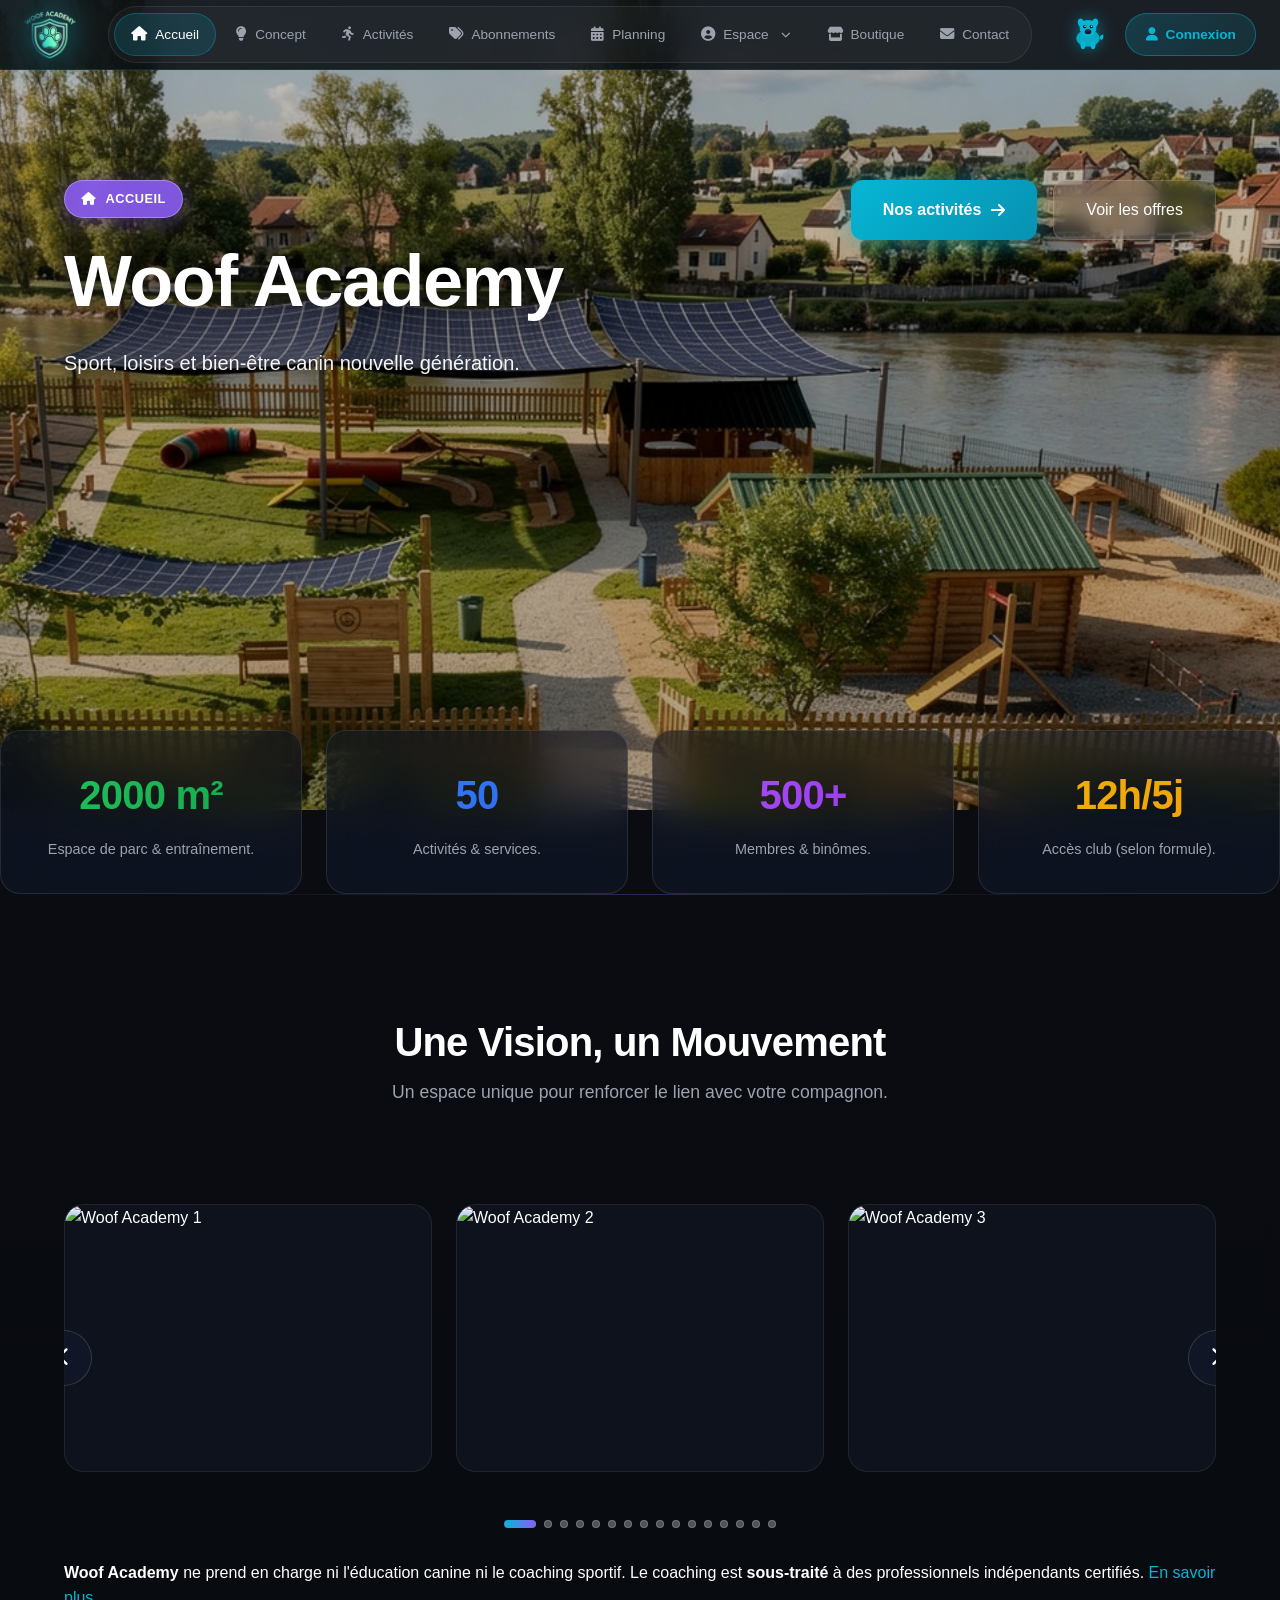
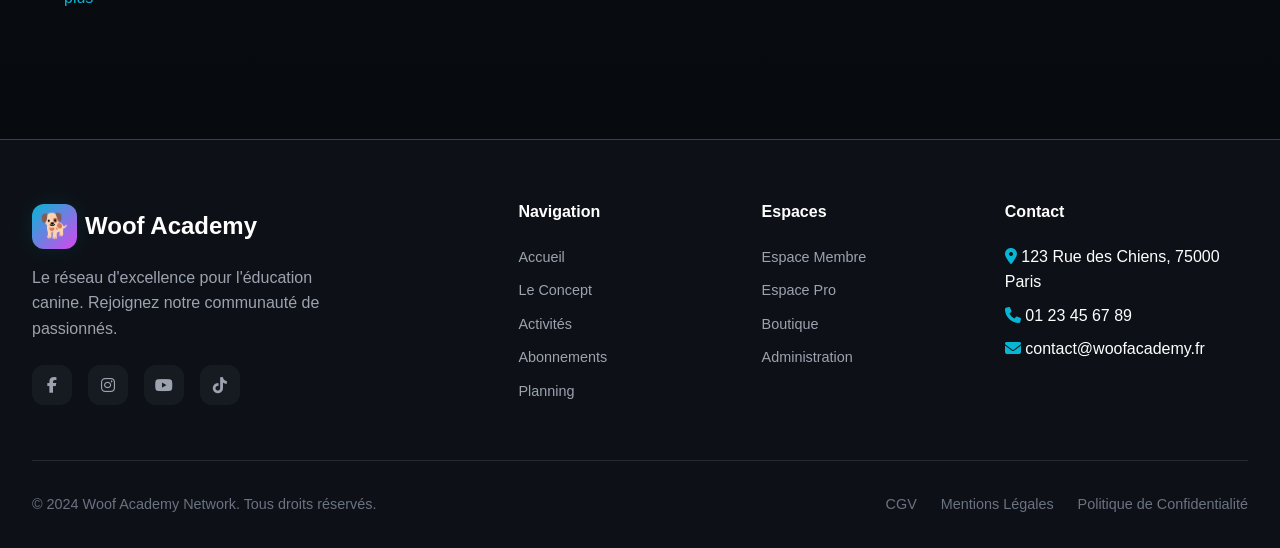
==== commit 4c0f9992: "Add files via upload" ====
--- a/index.html
+++ b/index.html
@@ -1134,19 +1134,19 @@
                     <i class="fas fa-home"></i>
                     <span class="nav-text">Accueil</span>
                 </a>
-                <a href="Concept.html" class="woof-nav__item">
+                <a href="concept.html" class="woof-nav__item">
                     <i class="fas fa-lightbulb"></i>
                     <span class="nav-text">Concept</span>
                 </a>
-                <a href="Activites.html" class="woof-nav__item">
+                <a href="activites.html" class="woof-nav__item">
                     <i class="fas fa-running"></i>
                     <span class="nav-text">Activités</span>
                 </a>
-                <a href="Abonnements.html" class="woof-nav__item">
+                <a href="abonnements.html" class="woof-nav__item">
                     <i class="fas fa-tags"></i>
                     <span class="nav-text">Abonnements</span>
                 </a>
-                <a href="Planning-reservation.html" class="woof-nav__item">
+                <a href="planning-reservation.html" class="woof-nav__item">
                     <i class="fas fa-calendar-alt"></i>
                     <span class="nav-text">Planning</span>
                 </a>
@@ -1157,19 +1157,19 @@
                         <i class="fas fa-chevron-down" style="font-size: 0.6rem; margin-left: 4px;"></i>
                     </button>
                     <div class="woof-nav__dropdown-menu">
-                        <a href="Espace-Membre.html" class="woof-nav__dropdown-item">
+                        <a href="espace-membre.html" class="woof-nav__dropdown-item">
                             <i class="fas fa-user"></i> Mon Espace
                         </a>
-                        <a href="Espace-Pro.html" class="woof-nav__dropdown-item">
+                        <a href="espace-pro.html" class="woof-nav__dropdown-item">
                             <i class="fas fa-briefcase"></i> Espace Pro
                         </a>
                     </div>
                 </div>
-                <a href="Shop.html" class="woof-nav__item">
+                <a href="shop.html" class="woof-nav__item">
                     <i class="fas fa-store"></i>
                     <span class="nav-text">Boutique</span>
                 </a>
-                <a href="Nous-contacter.html" class="woof-nav__item">
+                <a href="nous-contacter.html" class="woof-nav__item">
                     <i class="fas fa-envelope"></i>
                     <span class="nav-text">Contact</span>
                 </a>
@@ -1179,7 +1179,7 @@
             <div class="woof-actions">
                 <!-- Chien Panier -->
                 <div class="woof-cart-dog" id="woofCartDog">
-                    <a href="Panier.html" class="woof-cart-dog__link" title="Mon Panier">
+                    <a href="panier.html" class="woof-cart-dog__link" title="Mon Panier">
                         <!-- Chien SVG -->
                         <svg class="woof-dog" viewBox="0 0 48 48" fill="none">
                             <ellipse cx="24" cy="28" rx="14" ry="10" fill="currentColor" opacity="0.9"/>
@@ -1212,7 +1212,7 @@
                 <div class="woof-ball" id="woofBall"></div>
                 
                 <!-- Bouton Connexion -->
-                <a href="Login.html" class="woof-btn-login">
+                <a href="login.html" class="woof-btn-login">
                     <i class="fas fa-user"></i>
                     <span>Connexion</span>
                 </a>
--- a/style.css
+++ b/style.css
@@ -660,6 +660,63 @@
   align-items:center;
   gap:14px;
 }
+.filters {
+    margin-bottom: var(--space-lg);
+}
+
+.tabs {
+    display: flex;
+    gap: var(--space-sm);
+    flex-wrap: wrap;
+    margin-bottom: var(--space-md);
+}
+
+.tab {
+    display: flex;
+    align-items: center;
+    gap: var(--space-xs);
+    padding: var(--space-sm) var(--space-md);
+    background-color: var(--bg-tertiary);
+    border-radius: var(--radius-md);
+    border: 1px solid transparent;
+    cursor: pointer;
+    transition: all 0.3s ease;
+    font-weight: 500;
+}
+
+.tab:hover {
+    background-color: var(--bg-primary);
+}
+
+.tab.active {
+    background-color: var(--bg-primary);
+    border-color: var(--neon-cyan);
+    color: var(--neon-cyan);
+}
+
+.select {
+    padding: var(--space-sm) var(--space-md);
+    border-radius: var(--radius-md);
+    border: 1px solid var(--border-color);
+    background-color: var(--bg-tertiary);
+    color: var(--text-color);
+    cursor: pointer;
+    transition: all 0.3s ease;
+    display: flex;
+    align-items: center;
+    gap: var(--space-xs);
+}
+
+.select:hover {
+    border-color: var(--neon-cyan);
+}
+
+.select option {
+    display: flex;
+    align-items: center;
+    gap: var(--space-xs);
+}
+
 
 /* === CARTES ACTIVITES === */
 
--- a/css/woof-header.css
+++ b/css/woof-header.css
@@ -0,0 +1,447 @@
+/* ===================================
+   WOOF ACADEMY - HEADER UNIFIÉ
+   Animation chien + balle + navigation bulle
+   Version: 1.0
+   =================================== */
+
+/* Variables d'animation (personnalisables via admin) */
+:root {
+    --dog-run-duration: 0.8s;
+    --dog-return-duration: 1s;
+    --ball-flight-duration: 0.5s;
+    --dog-pause-duration: 0.3s;
+}
+
+/* ========================================
+   HEADER PRINCIPAL
+   ======================================== */
+.woof-header {
+    position: fixed;
+    top: 0;
+    left: 0;
+    right: 0;
+    z-index: 1000;
+    background: rgba(7, 10, 15, 0.95);
+    backdrop-filter: blur(20px);
+    border-bottom: 1px solid rgba(6, 182, 212, 0.15);
+    padding: 0 1.5rem;
+    height: 70px;
+    display: flex;
+    align-items: center;
+}
+
+.woof-header__content {
+    max-width: 1400px;
+    width: 100%;
+    margin: 0 auto;
+    display: flex;
+    align-items: center;
+    justify-content: space-between;
+    gap: 1rem;
+}
+
+/* ========================================
+   LOGO
+   ======================================== */
+.woof-logo {
+    display: flex;
+    align-items: center;
+    gap: 0.75rem;
+    text-decoration: none;
+    color: #fff;
+    flex-shrink: 0;
+}
+
+.woof-logo__img {
+    width: 52px;
+    height: 52px;
+    object-fit: contain;
+    filter: drop-shadow(0 0 15px rgba(6, 182, 212, 0.7)) 
+            drop-shadow(0 0 30px rgba(6, 182, 212, 0.4));
+    animation: logoGlow 3s ease-in-out infinite alternate;
+}
+
+@keyframes logoGlow {
+    0% { filter: drop-shadow(0 0 15px rgba(6, 182, 212, 0.7)) drop-shadow(0 0 30px rgba(6, 182, 212, 0.4)); }
+    100% { filter: drop-shadow(0 0 20px rgba(217, 70, 239, 0.6)) drop-shadow(0 0 40px rgba(6, 182, 212, 0.5)); }
+}
+
+.woof-logo:hover .woof-logo__img {
+    animation: none;
+    filter: drop-shadow(0 0 25px rgba(217, 70, 239, 0.8)) drop-shadow(0 0 50px rgba(6, 182, 212, 0.6));
+    transform: scale(1.08);
+}
+
+.woof-logo__text {
+    font-size: 1.25rem;
+    font-weight: 700;
+    background: linear-gradient(135deg, #06b6d4, #d946ef);
+    -webkit-background-clip: text;
+    -webkit-text-fill-color: transparent;
+    background-clip: text;
+}
+
+/* ========================================
+   NAVIGATION - DESKTOP & BULLE RESPONSIVE
+   ======================================== */
+.woof-nav {
+    display: flex;
+    align-items: center;
+    gap: 0.25rem;
+    background: rgba(255, 255, 255, 0.03);
+    border: 1px solid rgba(255, 255, 255, 0.08);
+    border-radius: 50px;
+    padding: 0.35rem;
+    transition: all 0.4s cubic-bezier(0.4, 0, 0.2, 1);
+}
+
+.woof-nav__item {
+    display: flex;
+    align-items: center;
+    gap: 0.5rem;
+    padding: 0.6rem 1rem;
+    border-radius: 50px;
+    font-size: 0.85rem;
+    font-weight: 500;
+    color: #9ca3af;
+    background: transparent;
+    border: none;
+    text-decoration: none;
+    transition: all 0.2s ease;
+    cursor: pointer;
+    white-space: nowrap;
+}
+
+.woof-nav__item i {
+    font-size: 0.9rem;
+    transition: all 0.2s ease;
+}
+
+.woof-nav__item:hover {
+    color: #fff;
+    background: rgba(255, 255, 255, 0.08);
+}
+
+.woof-nav__item.active {
+    color: #fff;
+    background: rgba(6, 182, 212, 0.15);
+    border: 1px solid rgba(6, 182, 212, 0.3);
+}
+
+/* Dropdown */
+.woof-nav__dropdown {
+    position: relative;
+}
+
+.woof-nav__dropdown-menu {
+    position: absolute;
+    top: calc(100% + 8px);
+    left: 50%;
+    transform: translateX(-50%) scale(0.95);
+    background: rgba(15, 20, 30, 0.98);
+    border: 1px solid rgba(255, 255, 255, 0.1);
+    border-radius: 16px;
+    padding: 0.5rem;
+    min-width: 180px;
+    opacity: 0;
+    visibility: hidden;
+    transition: all 0.2s ease;
+    backdrop-filter: blur(20px);
+    box-shadow: 0 20px 50px rgba(0, 0, 0, 0.5);
+}
+
+.woof-nav__dropdown:hover .woof-nav__dropdown-menu,
+.woof-nav__dropdown.open .woof-nav__dropdown-menu {
+    opacity: 1;
+    visibility: visible;
+    transform: translateX(-50%) scale(1);
+}
+
+.woof-nav__dropdown-item {
+    display: flex;
+    align-items: center;
+    gap: 0.75rem;
+    padding: 0.75rem 1rem;
+    border-radius: 10px;
+    color: #9ca3af;
+    text-decoration: none;
+    font-size: 0.85rem;
+    transition: all 0.2s ease;
+}
+
+.woof-nav__dropdown-item:hover {
+    background: rgba(6, 182, 212, 0.15);
+    color: #06b6d4;
+}
+
+.woof-nav__dropdown-item i {
+    width: 18px;
+    text-align: center;
+}
+
+/* ========================================
+   NAVIGATION BULLE - MODE COMPACT (RESPONSIVE)
+   ======================================== */
+@media (max-width: 1100px) {
+    .woof-nav {
+        position: fixed;
+        bottom: 1.5rem;
+        left: 50%;
+        transform: translateX(-50%);
+        background: rgba(10, 15, 25, 0.95);
+        border: 1px solid rgba(6, 182, 212, 0.2);
+        box-shadow: 0 10px 40px rgba(0, 0, 0, 0.5), 
+                    0 0 30px rgba(6, 182, 212, 0.1);
+        padding: 0.5rem;
+        gap: 0.15rem;
+        max-width: calc(100vw - 2rem);
+        overflow-x: auto;
+        scrollbar-width: none;
+    }
+    
+    .woof-nav::-webkit-scrollbar {
+        display: none;
+    }
+    
+    /* Mode bulle compacte - icônes seulement */
+    .woof-nav__item {
+        padding: 0.75rem;
+        min-width: 44px;
+        justify-content: center;
+    }
+    
+    .woof-nav__item span.nav-text {
+        display: none;
+    }
+    
+    .woof-nav__item i {
+        font-size: 1.1rem;
+    }
+    
+    /* Dropdown en mode mobile */
+    .woof-nav__dropdown-menu {
+        bottom: calc(100% + 12px);
+        top: auto;
+        left: 50%;
+    }
+}
+
+@media (max-width: 600px) {
+    .woof-nav {
+        padding: 0.4rem;
+        border-radius: 40px;
+    }
+    
+    .woof-nav__item {
+        padding: 0.65rem;
+        min-width: 40px;
+    }
+}
+
+/* ========================================
+   ZONE ACTIONS (CHIEN + CONNEXION)
+   ======================================== */
+.woof-actions {
+    display: flex;
+    align-items: center;
+    gap: 0.75rem;
+    flex-shrink: 0;
+}
+
+/* ========================================
+   CHIEN PANIER - ANIMATION BALLE
+   ======================================== */
+.woof-cart-dog {
+    position: relative;
+    width: 50px;
+    height: 40px;
+    cursor: pointer;
+    overflow: visible;
+}
+
+.woof-cart-dog__link {
+    display: block;
+    width: 100%;
+    height: 100%;
+    text-decoration: none;
+}
+
+/* Le chien SVG */
+.woof-dog {
+    position: absolute;
+    width: 40px;
+    height: 40px;
+    right: 5px;
+    top: 0;
+    transition: transform 0.3s ease;
+    color: #06b6d4;
+    filter: drop-shadow(0 0 8px rgba(6, 182, 212, 0.5));
+}
+
+.woof-dog:hover {
+    filter: drop-shadow(0 0 12px rgba(6, 182, 212, 0.8));
+    transform: scale(1.1);
+}
+
+/* L'os dans la gueule */
+.woof-bone {
+    position: absolute;
+    width: 16px;
+    height: 8px;
+    right: 14px;
+    top: 22px;
+    opacity: 0;
+    transform: scale(0);
+    transition: all 0.3s ease;
+    color: #d946ef;
+    filter: drop-shadow(0 0 5px rgba(217, 70, 239, 0.6));
+}
+
+.woof-cart-dog.has-items .woof-bone {
+    opacity: 1;
+    transform: scale(1);
+}
+
+/* La balle qui vole */
+.woof-ball {
+    position: fixed;
+    width: 14px;
+    height: 14px;
+    background: radial-gradient(circle at 30% 30%, #ff6b6b, #ee5a24);
+    border-radius: 50%;
+    box-shadow: 0 0 10px rgba(255, 107, 107, 0.6),
+                inset -2px -2px 4px rgba(0, 0, 0, 0.2),
+                inset 2px 2px 4px rgba(255, 255, 255, 0.3);
+    opacity: 0;
+    pointer-events: none;
+    z-index: 9999;
+}
+
+/* Compteur d'articles */
+.woof-cart-count {
+    position: absolute;
+    top: -5px;
+    right: 0;
+    min-width: 18px;
+    height: 18px;
+    background: linear-gradient(135deg, #d946ef, #a855f7);
+    border-radius: 50%;
+    font-size: 0.7rem;
+    font-weight: 700;
+    color: #fff;
+    display: flex;
+    align-items: center;
+    justify-content: center;
+    opacity: 0;
+    transform: scale(0);
+    transition: all 0.3s cubic-bezier(0.68, -0.55, 0.265, 1.55);
+    box-shadow: 0 0 10px rgba(217, 70, 239, 0.5);
+}
+
+.woof-cart-dog.has-items .woof-cart-count {
+    opacity: 1;
+    transform: scale(1);
+}
+
+/* ========================================
+   ANIMATIONS DU CHIEN
+   ======================================== */
+
+/* Le chien court vers la gauche pour attraper la balle */
+@keyframes dogRunLeft {
+    0% { 
+        transform: translateX(0) scaleX(1); 
+    }
+    10% {
+        transform: translateX(0) scaleX(-1);
+    }
+    100% { 
+        transform: translateX(calc(-100vw + 100px)) scaleX(-1); 
+    }
+}
+
+/* Le chien revient à sa place avec l'os */
+@keyframes dogRunBack {
+    0% { 
+        transform: translateX(calc(-100vw + 100px)) scaleX(-1); 
+    }
+    10% {
+        transform: translateX(calc(-100vw + 100px)) scaleX(1);
+    }
+    100% { 
+        transform: translateX(0) scaleX(1); 
+    }
+}
+
+/* Animation de course (mouvement des pattes simulé par oscillation) */
+@keyframes dogBounce {
+    0%, 100% { transform: translateY(0); }
+    50% { transform: translateY(-3px); }
+}
+
+/* Animation de la balle lancée */
+@keyframes ballFlight {
+    0% {
+        opacity: 1;
+        transform: translate(0, 0) scale(1);
+    }
+    50% {
+        transform: translate(calc(-50vw), -80px) scale(0.9);
+    }
+    100% {
+        opacity: 0;
+        transform: translate(calc(-90vw), 30px) scale(0.7);
+    }
+}
+
+/* Classes d'animation actives */
+.woof-dog.running-left {
+    animation: dogRunLeft var(--dog-run-duration) cubic-bezier(0.4, 0, 0.2, 1) forwards,
+               dogBounce 0.15s ease-in-out infinite;
+}
+
+.woof-dog.running-back {
+    animation: dogRunBack var(--dog-return-duration) cubic-bezier(0.4, 0, 0.2, 1) forwards,
+               dogBounce 0.15s ease-in-out infinite;
+}
+
+.woof-ball.flying {
+    animation: ballFlight var(--ball-flight-duration) cubic-bezier(0.2, 0, 0.8, 1) forwards;
+}
+
+/* ========================================
+   BOUTON CONNEXION
+   ======================================== */
+.woof-btn-login {
+    display: flex;
+    align-items: center;
+    gap: 0.5rem;
+    padding: 0.6rem 1.2rem;
+    background: linear-gradient(135deg, rgba(6, 182, 212, 0.2), rgba(6, 182, 212, 0.1));
+    border: 1px solid rgba(6, 182, 212, 0.4);
+    border-radius: 50px;
+    color: #06b6d4;
+    font-size: 0.85rem;
+    font-weight: 600;
+    text-decoration: none;
+    transition: all 0.3s ease;
+}
+
+.woof-btn-login:hover {
+    background: linear-gradient(135deg, rgba(6, 182, 212, 0.3), rgba(6, 182, 212, 0.2));
+    border-color: rgba(6, 182, 212, 0.6);
+    box-shadow: 0 0 20px rgba(6, 182, 212, 0.3);
+    transform: translateY(-2px);
+}
+
+@media (max-width: 600px) {
+    .woof-btn-login span {
+        display: none;
+    }
+    
+    .woof-btn-login {
+        padding: 0.6rem;
+        border-radius: 50%;
+    }
+}
+
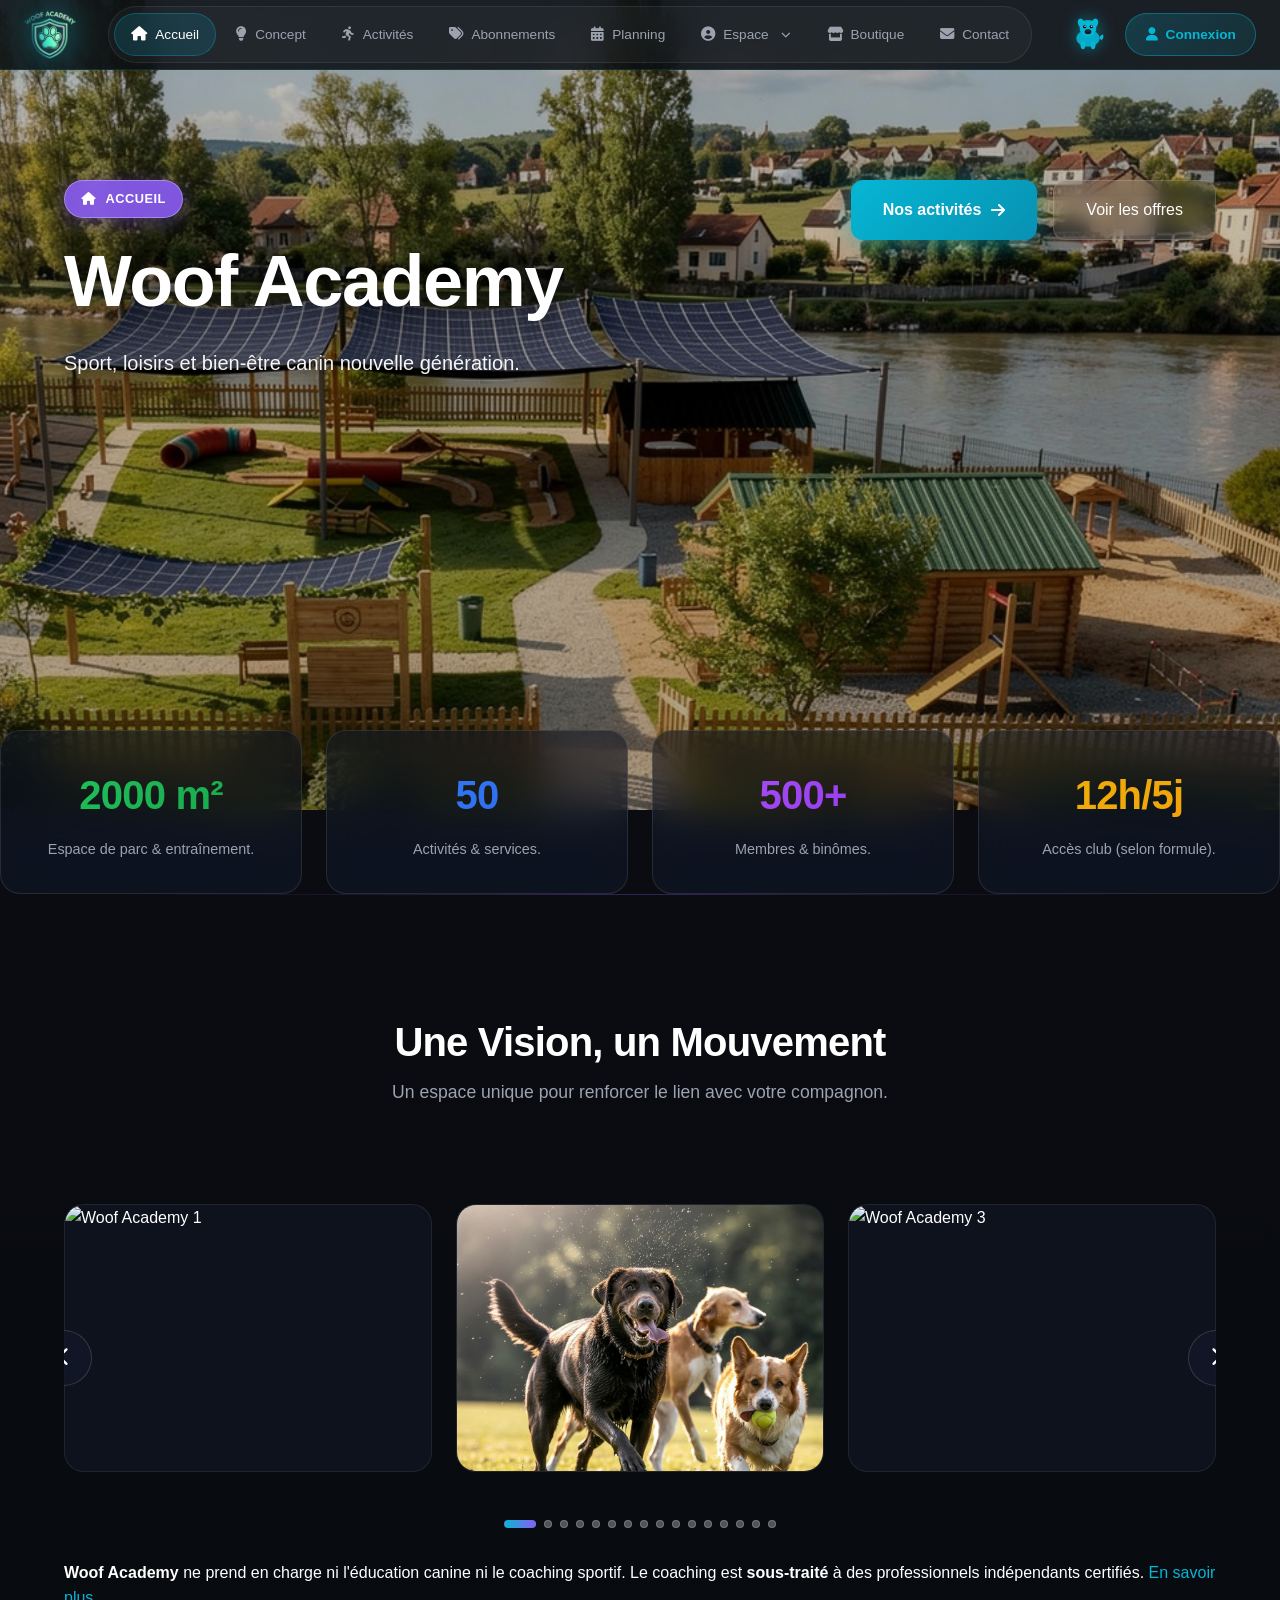
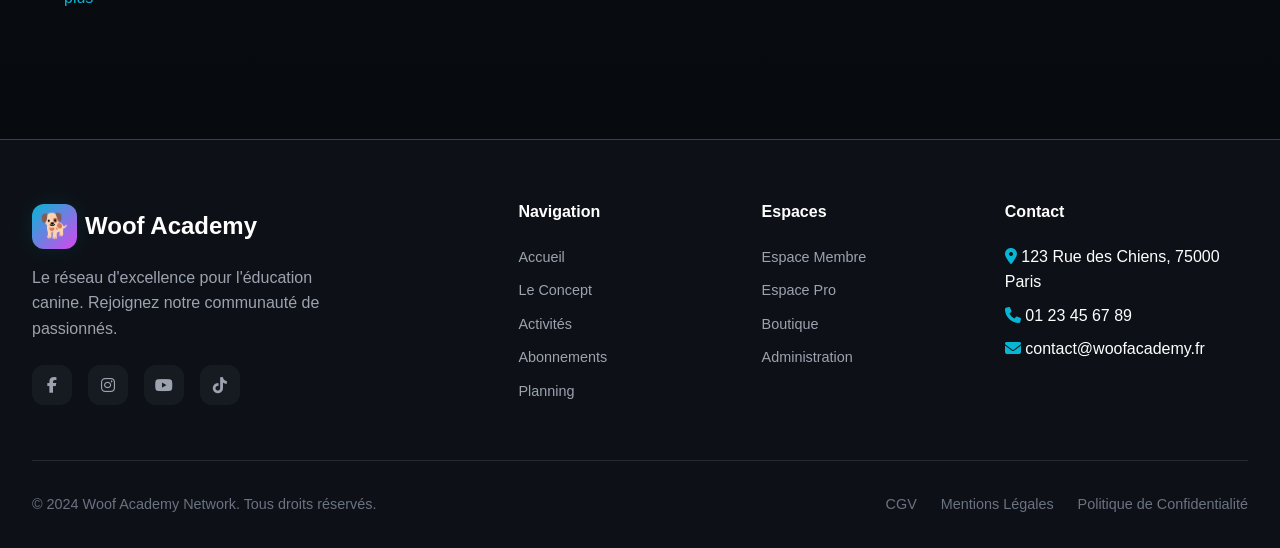
==== commit 85cffd41: "Replace parc8.png with parc.jpeg in image list" ====
--- a/index.html
+++ b/index.html
@@ -1547,7 +1547,7 @@
 			'galerie/enfantschien.png',
             'galerie/parc6.png',
             'galerie/jeuballe.png',
-            'galerie/parc8.png',
+            'galerie/parc.jpeg',
 			'galerie/calinmamie.png',
             'galerie/parc9.png'
         ];
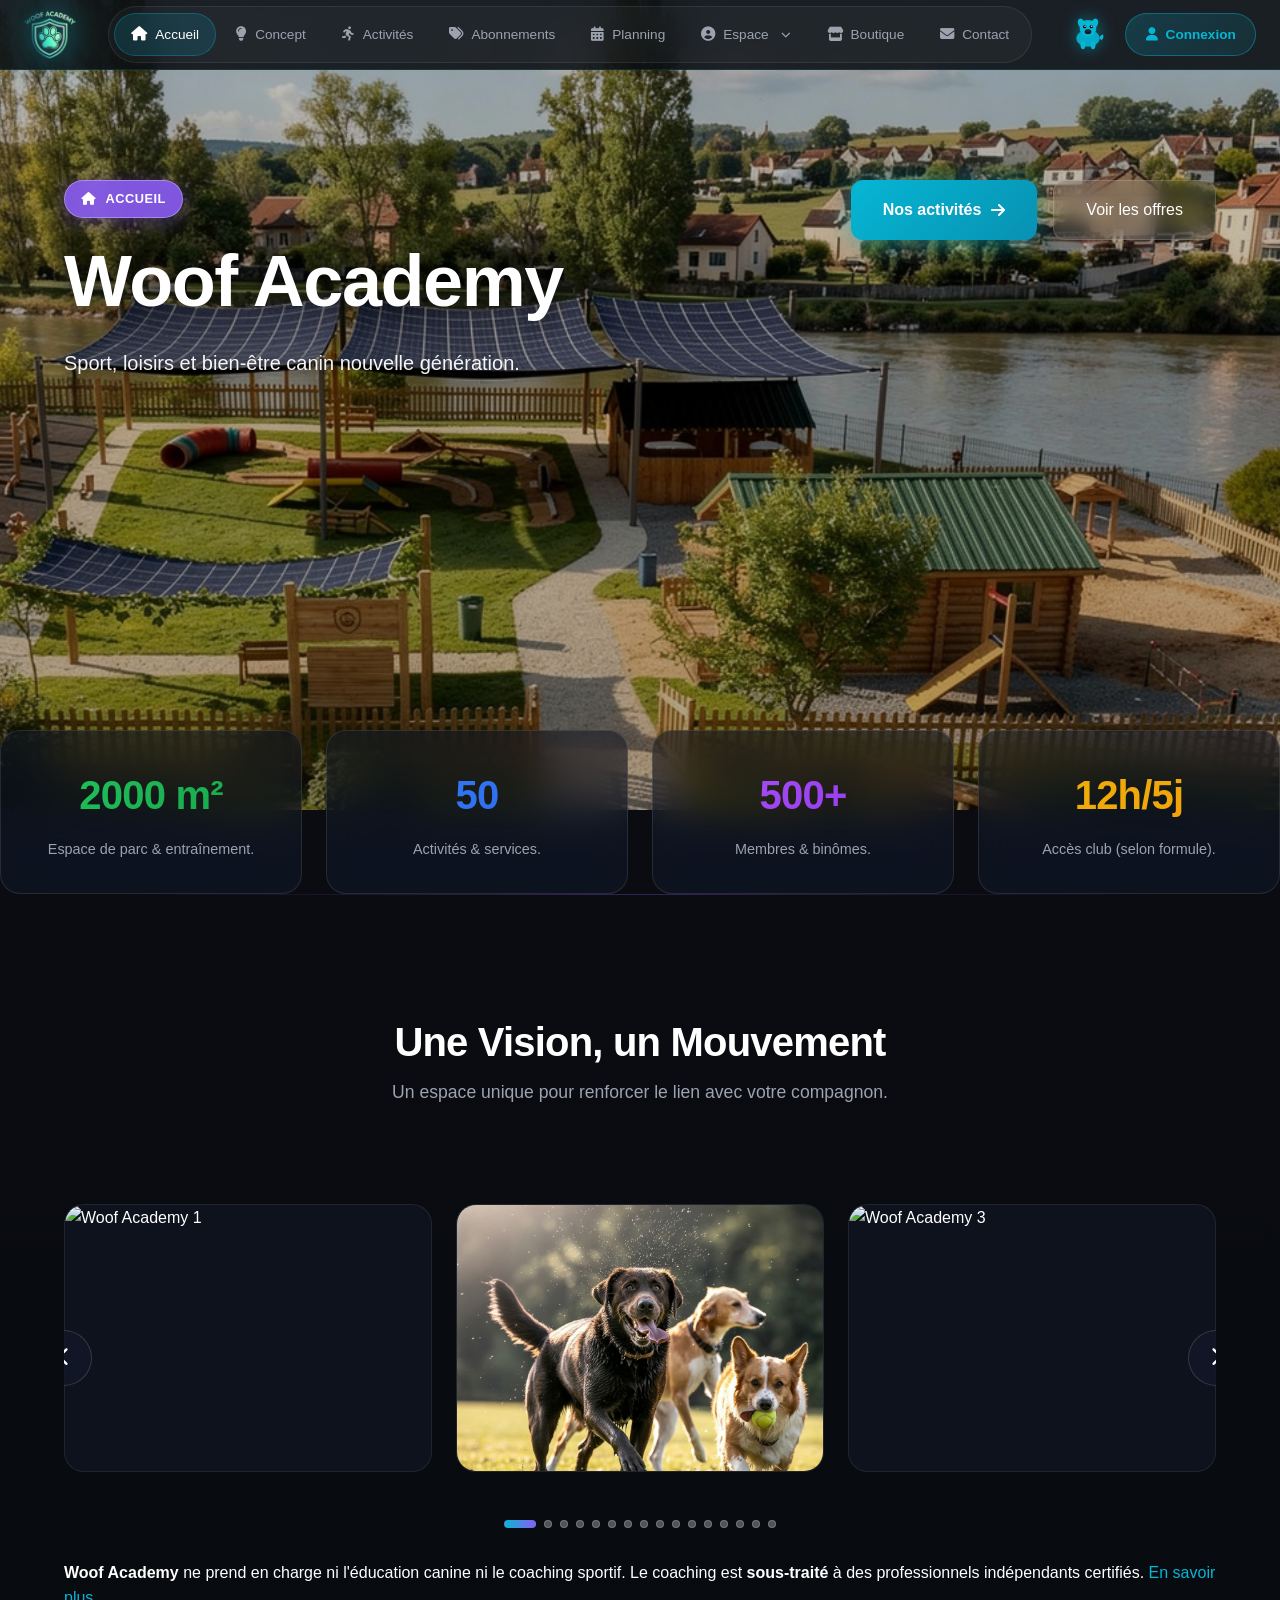
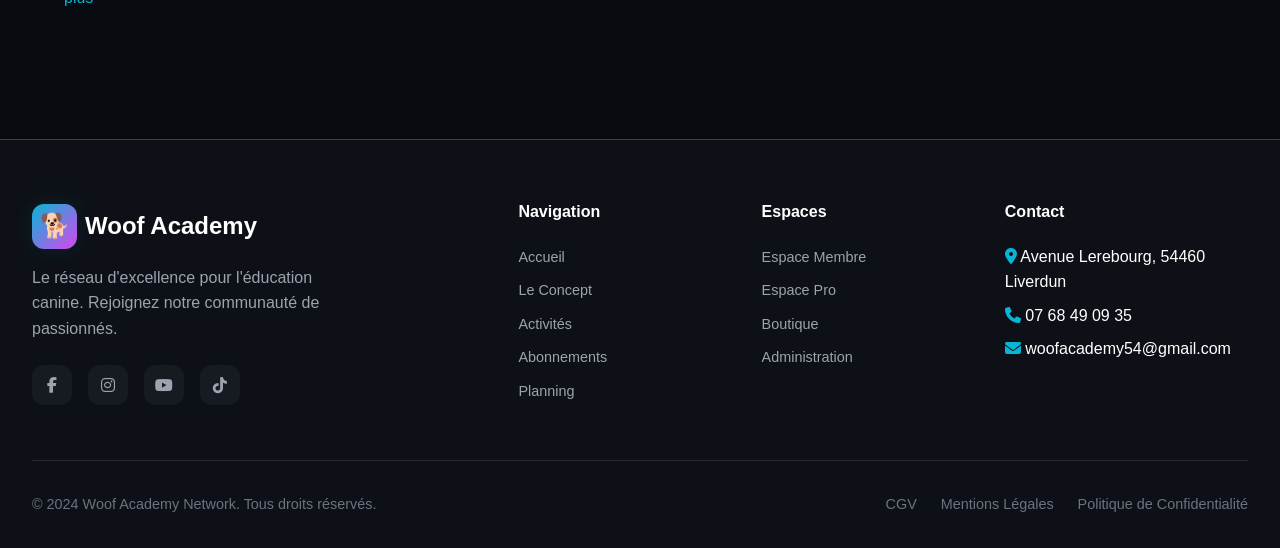
==== commit 89b92fea: "📍 Coordonnées réelles — Avenue Lerebourg 54460 Liverdun, 07 68 49 09 35" ====
--- a/index.html
+++ b/index.html
@@ -600,36 +600,6 @@
         }
 
         /* Disclaimer adapté */
-        .disclaimer-slim {
-            background: rgba(22, 27, 34, 0.9);
-            border-bottom: 1px solid rgba(255, 255, 255, 0.06);
-            padding: 0.5rem 2rem;
-            text-align: center;
-            font-size: 0.75rem;
-            color: #6b7280;
-            position: fixed;
-            top: 0;
-            left: 0;
-            right: 0;
-            z-index: 1001;
-        }
-
-        .disclaimer-slim strong {
-            color: #06b6d4;
-        }
-
-        .disclaimer-slim a {
-            color: #a855f7;
-            text-decoration: underline;
-        }
-
-        body.has-disclaimer-slim .header-new {
-            top: 32px;
-        }
-
-        body.has-disclaimer-slim .hero-new {
-            padding-top: 180px;
-        }
 
         /* Footer Modernisé */
         .footer-new {
@@ -1233,10 +1203,10 @@
                     <p class="hero-subtitle-new">Sport, loisirs et bien-être canin nouvelle génération.</p>
                 </div>
                 <div class="hero-buttons">
-                    <a href="Activites.html" class="btn-hero-primary">
+                    <a href="activites.html" class="btn-hero-primary">
                         Nos activités <i class="fas fa-arrow-right"></i>
                     </a>
-                    <a href="Abonnements.html" class="btn-hero-secondary">
+                    <a href="abonnements.html" class="btn-hero-secondary">
                         Voir les offres
                     </a>
                 </div>
@@ -1292,7 +1262,7 @@
          <div class="woof-disclaimer">
           <strong>Woof Academy</strong> ne prend en charge ni l'éducation canine ni le coaching sportif. 
         Le coaching est <strong>sous-traité</strong> à des professionnels indépendants certifiés.
-        <a href="CgvWoof.html">En savoir plus</a>
+        <a href="cgvWoof.html">En savoir plus</a>
     </div>
 </main>
 
@@ -1322,19 +1292,19 @@
                     <h4 class="footer-title">Navigation</h4>
                     <ul class="footer-links">
                         <li><a href="index.html">Accueil</a></li>
-                        <li><a href="Concept.html">Le Concept</a></li>
-                        <li><a href="Activites.html">Activités</a></li>
-                        <li><a href="Abonnements.html">Abonnements</a></li>
-                        <li><a href="Planning-reservation.html">Planning</a></li>
+                        <li><a href="concept.html">Le Concept</a></li>
+                        <li><a href="activites.html">Activités</a></li>
+                        <li><a href="abonnements.html">Abonnements</a></li>
+                        <li><a href="planning-reservation.html">Planning</a></li>
                     </ul>
                 </div>
                 
                 <div>
                     <h4 class="footer-title">Espaces</h4>
                     <ul class="footer-links">
-                        <li><a href="Espace-Membre.html">Espace Membre</a></li>
-                        <li><a href="Espace-Pro.html">Espace Pro</a></li>
-                        <li><a href="Shop.html">Boutique</a></li>
+                        <li><a href="espace-membre.html">Espace Membre</a></li>
+                        <li><a href="espace-pro.html">Espace Pro</a></li>
+                        <li><a href="shop.html">Boutique</a></li>
                         <li><a href="admin-config.html">Administration</a></li>
                     </ul>
                 </div>
@@ -1342,9 +1312,9 @@
                 <div>
                     <h4 class="footer-title">Contact</h4>
                     <ul class="footer-links">
-                        <li><i class="fas fa-map-marker-alt text-cyan"></i> 123 Rue des Chiens, 75000 Paris</li>
-                        <li><i class="fas fa-phone text-cyan"></i> 01 23 45 67 89</li>
-                        <li><i class="fas fa-envelope text-cyan"></i> contact@woofacademy.fr</li>
+                        <li><i class="fas fa-map-marker-alt text-cyan"></i> Avenue Lerebourg, 54460 Liverdun</li>
+                        <li><i class="fas fa-phone text-cyan"></i> 07 68 49 09 35</li>
+                        <li><i class="fas fa-envelope text-cyan"></i> woofacademy54@gmail.com</li>
                     </ul>
                 </div>
             </div>
@@ -1352,7 +1322,7 @@
             <div class="footer-bottom">
                 <p>&copy; 2024 Woof Academy Network. Tous droits réservés.</p>
                 <div class="footer-legal">
-                    <a href="CgvWoof.html">CGV</a>
+                    <a href="cgvWoof.html">CGV</a>
                     <a href="#">Mentions Légales</a>
                     <a href="#">Politique de Confidentialité</a>
                 </div>
@@ -1537,7 +1507,7 @@
             'galerie/parc1.png',
 			'galerie/groupechien.png',
             'galerie/parc2.png',
-			'galerie/Compagnie.png',
+			'galerie/compagnie.png',
             'galerie/parc3.png',
 			'galerie/einstein.png',
             'galerie/parc4.png',
@@ -1547,9 +1517,9 @@
 			'galerie/enfantschien.png',
             'galerie/parc6.png',
             'galerie/jeuballe.png',
-            'galerie/parc.jpeg',
+            'galerie/parc8.png',
 			'galerie/calinmamie.png',
-            'galerie/parc9.png'
+            'galerie/parc5.png'
         ];
 
         let currentIndex = 0;
